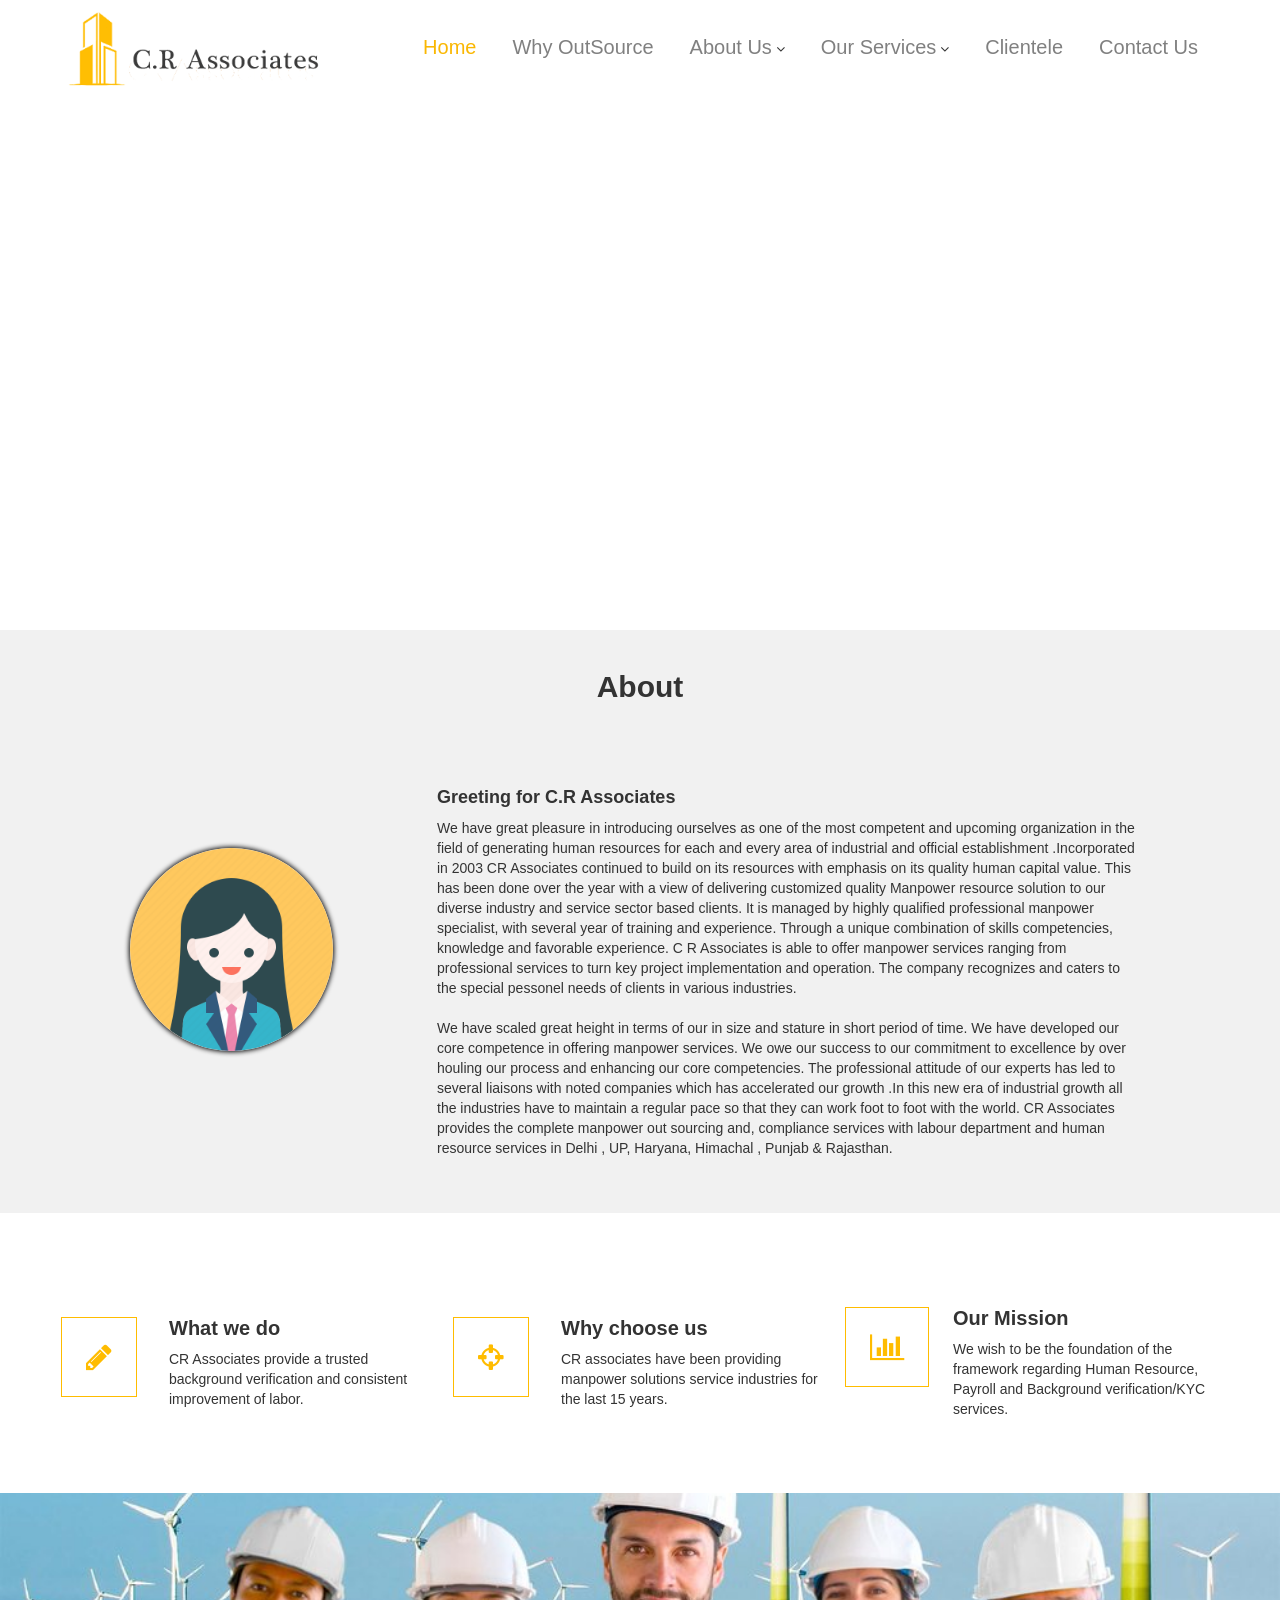
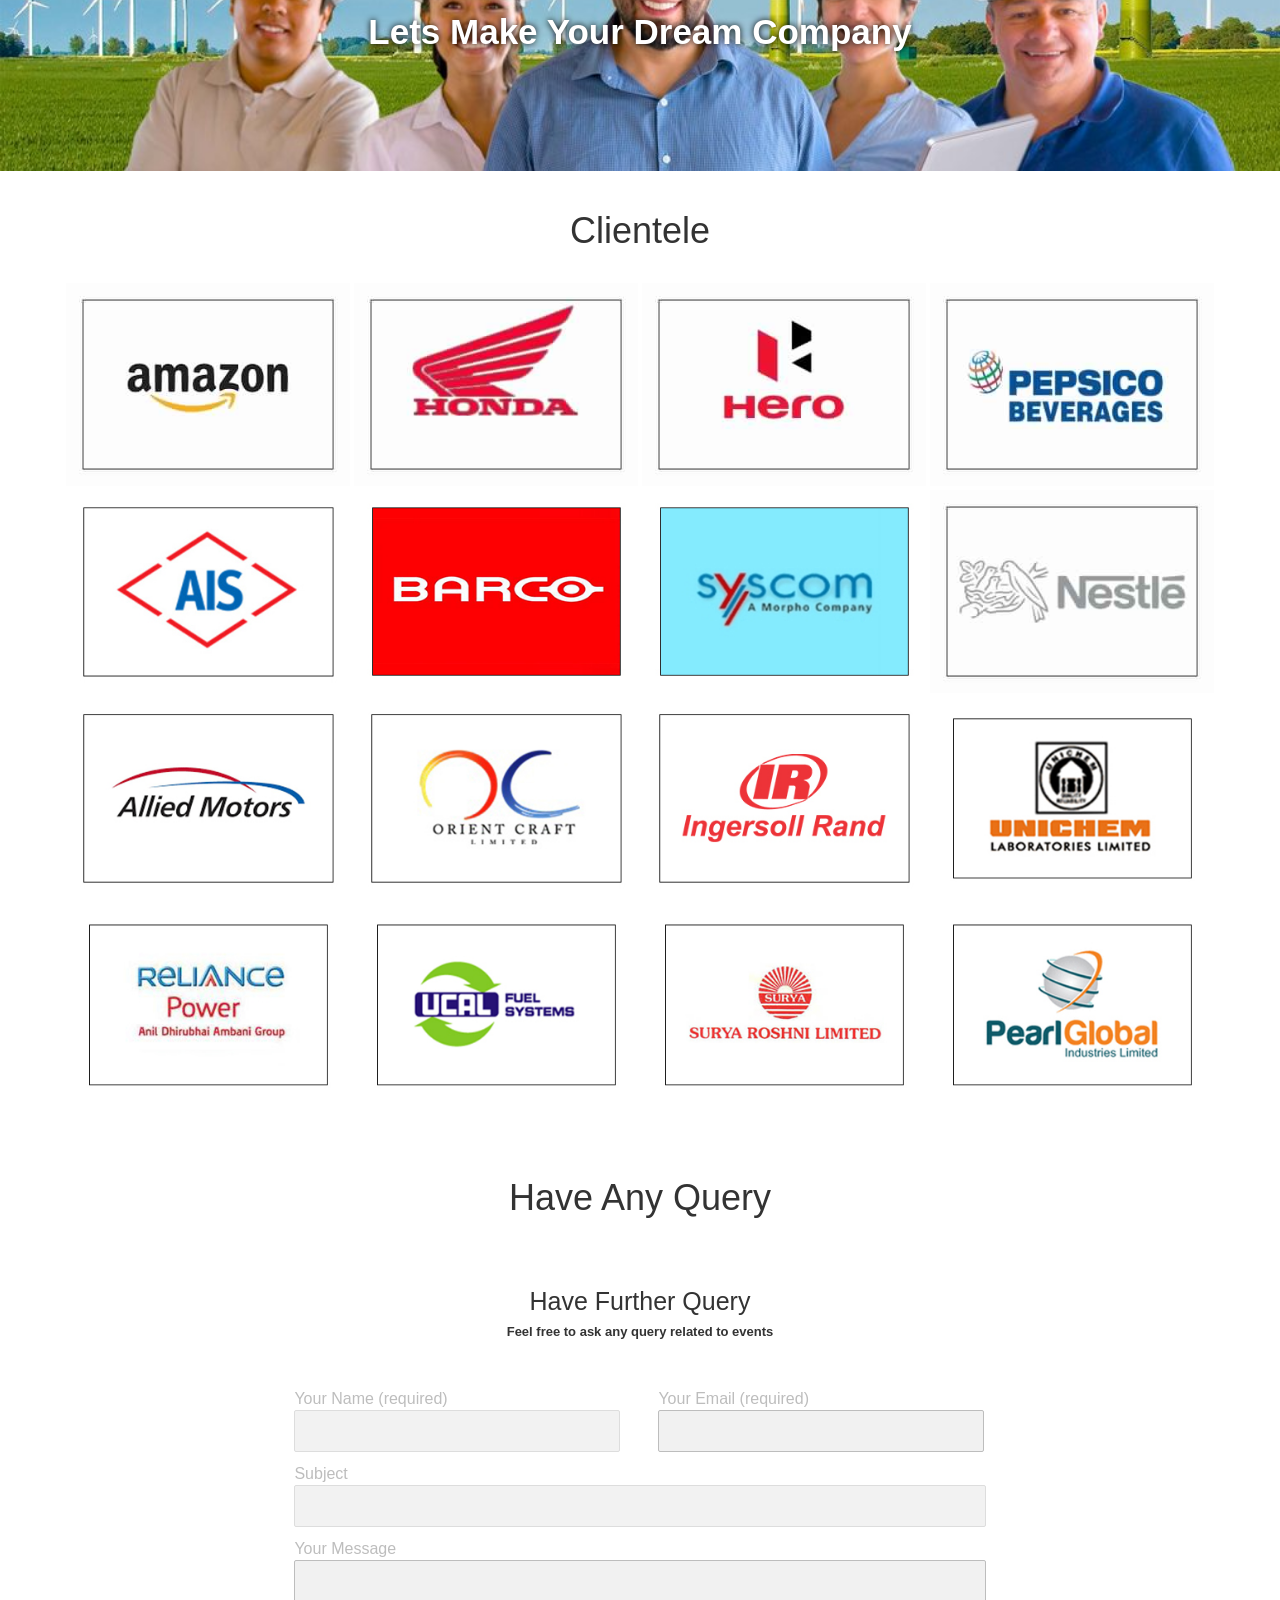
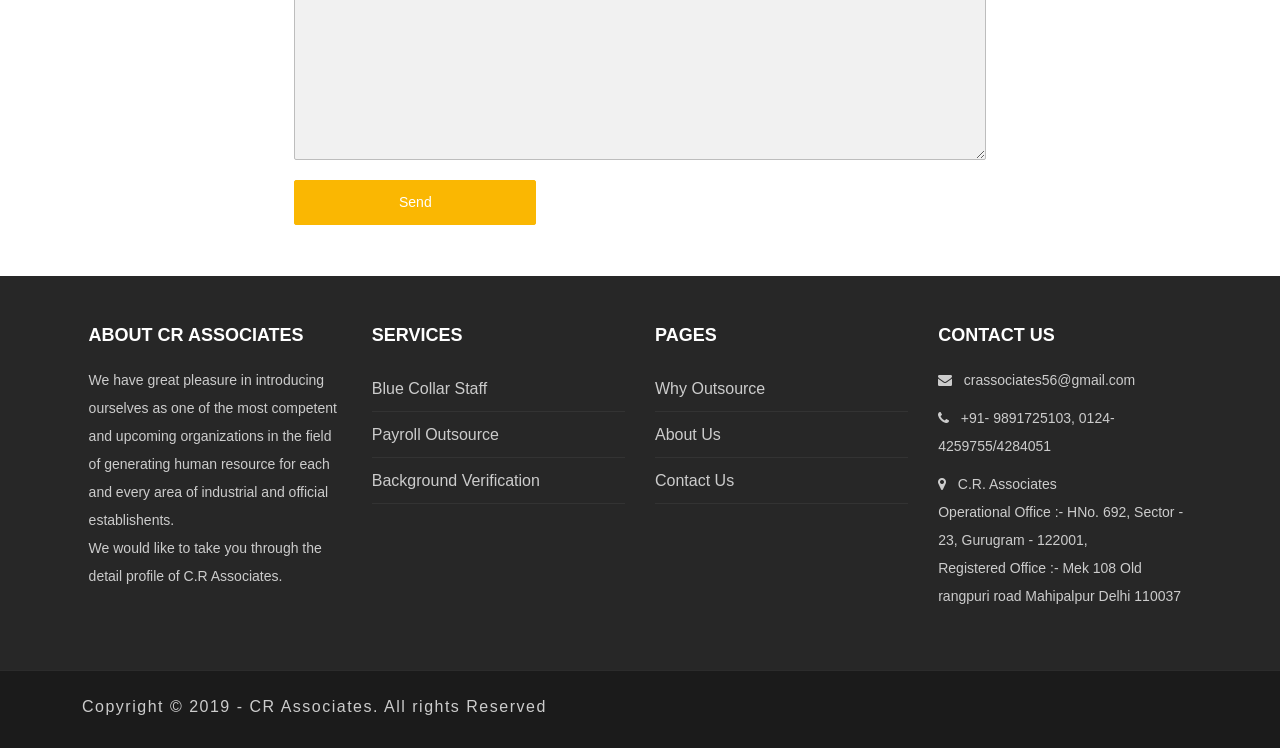
==== index.html @ 75801554 "crassociates complete" ====
<!DOCTYPE html>
<html>
<head>
  <title>CR Associates</title>
  <meta http-equiv="refresh" content="100">
  <meta name="description" content="Generating Human resources for each and every area of industrial and official establishments." />
  <meta name="keywords" content="Blue Collar Worker, Blue Collar Recruitment, Blue Collar Staff, Background Verification, Payroll Outsourcing, Background Check Companies, Payroll Outsourcing Services" />
  <meta name="author" content="Ritu Crassociates">
  <meta name="viewport" content="width=device-width, initial-scale=1">
  <link rel="icon" href="images/crassociates.png" type="image/png" sizes="120x120">
  <link href="https://unpkg.com/aos@2.3.1/dist/aos.css" rel="stylesheet">
  <link rel="stylesheet" type="text/css" href="css/aos.css">
  <link rel="stylesheet" type="text/css" href="css/animate.css">
  <link rel="stylesheet" href="https://maxcdn.bootstrapcdn.com/bootstrap/3.4.0/css/bootstrap.min.css">
  <script src="https://ajax.googleapis.com/ajax/libs/jquery/3.4.0/jquery.min.js"></script>
  <script src="https://maxcdn.bootstrapcdn.com/bootstrap/3.4.0/js/bootstrap.min.js"></script>
  <link rel="stylesheet" type="text/css" href="css/style.css">
  <link href="https://stackpath.bootstrapcdn.com/font-awesome/4.7.0/css/font-awesome.min.css" rel="stylesheet" integrity="sha384-wvfXpqpZZVQGK6TAh5PVlGOfQNHSoD2xbE+QkPxCAFlNEevoEH3Sl0sibVcOQVnN" crossorigin="anonymous">
  <link rel="stylesheet" type="text/css" href="css/carousel.less.css">
  <link rel="stylesheet" type="text/css" href="css/animate.min.css">
  <link rel="stylesheet" type="text/css" href="css/responsive.css">
  <style>
  	#loading {
			width: 100%;
			height: 100vh;
			background: #fff url(https://mir-s3-cdn-cf.behance.net/project_modules/disp/04de2e31234507.564a1d23645bf.gif)
			no-repeat center  ;
			 position: fixed;
			 z-index: 99999;
		}
  </style>
</head>
<body onload="myFunction()">
<div id="loading">
	
</div>
<div class="strip" id="strip">
<div #loading></div>
	<div class="mltr">
		<a href="index.html"><div class="construction-logo">
			<img src="images/crassociates_logo.png" style="width: 130%;">
		</div></a>
		<div id="bars"><i class="fa fa-bars" aria-hidden="true"></i></div>
		<nav class="navbar-menu">
			<ul>
				<li><a href="index.html" class="active">Home</a></li>
				<li><a href="howoutsource.html">Why OutSource</a></li>
				<!-- <li><a href="#">Why CR.Associate</a></li> -->
				<li id="visible2"><a href="about.html">About Us</a>  <i class="fa fa-angle-down" aria-hidden="true" id="angleDown"></i>
					<ul id="aboutdropdown">
						<li><a href="leadership.html">Leadership</a></li>
						<li><a href="mission-vission.html">Mission, Vision & Values</a></li>
					</ul>
				</li>
				<li id="visible"><a href="#">Our Services</a> <i class="fa fa-angle-down" aria-hidden="true" id="angleDown2"></i>
					<ul>
						<li><a href="blucaller.html">Blue Collar Staff</a></li>
						<li><a href="payroll.html">Payroll Outsource</a></li>
						<li><a href="backgroundvarification.html">Background Verification</a></li>
					</ul>
				</li>
				<!-- <li><a href="ourprojects.html">Our Project</a></li> -->
				<li><a href="clientele.html">Clientele</a></li>
				<li><a href="contactus.html">Contact Us</a></li>
			</ul>
		</nav>
	</div>
</div>
<!-- Image Slider -->
<div id="myCarousel" class="carousel slide" data-ride="carousel">
  <!-- Indicators -->
  <ol class="carousel-indicators">
    <li data-target="#myCarousel" data-slide-to="0" class="active"></li>
    <li data-target="#myCarousel" data-slide-to="1"></li>
    <li data-target="#myCarousel" data-slide-to="2"></li>
  </ol>

  <!-- Wrapper for slides -->
  <div class="carousel-inner">
	    <div class="item active">
	      <img src="images/img5.jpg" alt="Los Angeles" style="width: 100%;">
	    </div>
	    <div class="item">
	      <img src="images/img2.jpg" alt="Chicago" style="width: 100%;">
	    </div>
	    <div class="item">
	      <img src="images/img3.jpg" alt="Chicago" style="width: 100%;">
	    </div>
	  <!-- Left and right controls -->
	  <a class="left carousel-control" href="#myCarousel" data-slide="prev">
	    <span class="glyphicon glyphicon-chevron-left"></span>
	    <span class="sr-only">Previous</span>
	  </a>
	  <a class="right carousel-control" href="#myCarousel" data-slide="next">
	    <span class="glyphicon glyphicon-chevron-right"></span>
	    <span class="sr-only">Next</span>
	  </a>
	</div>
</div>
<!-- About Section -->
<div class="aboutSection">
	<div class="mltr">
		<div class="profile">
			<div class="about-heading">
				<h2 data-aos="zoom-in"><strong>About</strong></h2>
			</div>
			<div class="profile-box">
				<div class="profile-box-img" data-aos="zoom-in">
					<img src="images/ritu_crassociates2.png">
				</div>
				<div class="profile-box-body" data-aos="zoom-in">
			    <h4 class="profile-box-title"><strong>Greeting for C.R Associates</strong></h4>
			    <p class="profile-box-text">We have great pleasure in introducing ourselves as one of the most competent and upcoming organization in the field of generating human resources for  each and every area of industrial and official establishment .Incorporated in 2003 CR Associates continued to build on its resources with emphasis on its quality human capital value. This has been done over the year with a view of delivering customized quality Manpower resource solution to our diverse industry and service sector based clients. It is managed by highly qualified professional manpower specialist, with several year of training and experience. Through a unique combination of skills competencies, knowledge and favorable experience. C R Associates is able to offer manpower services ranging from professional services to turn key project implementation and operation. The company recognizes and caters  to the special pessonel needs of clients in  various industries.<br><br>
We have scaled great height in terms of our in size and stature in short period of time. We have developed our core competence in offering manpower services. We owe our success to our commitment to excellence by over houling our process and enhancing our core competencies. The professional attitude of our experts has led to several liaisons with noted companies which has accelerated our growth .In this new era of industrial growth all the industries have to maintain a regular pace so that they can work foot to foot with the world. CR Associates provides the  complete manpower out  sourcing and, compliance services with labour department and human resource services in Delhi , UP, Haryana, Himachal , Punjab & Rajasthan.
 </p>
			  </div>
			</div>
		</div>
		<div class="container-fluid">
			<div class="card col-sm-12 col-md-4 col-lg-4" style="width:400px" data-aos="zoom-in" id="card1">
			  <img class="card-img-top"><i class="fa fa-pencil" aria-hidden="true"></i>
			  <div class="card-body">
			    <h4 class="card-title">What we do</h4>
			    <p class="card-text">CR Associates provide a trusted background verification and consistent improvement of labor.</p>
			  </div>
			</div>

			<div class="card col-sm-12 col-md-4" style="width:400px" data-aos="zoom-in" id="card2">
			  <img class="card-img-top"><i class="fa fa-crosshairs" aria-hidden="true"></i>

			  <div class="card-body">
			    <h4 class="card-title">Why choose us</h4>
			    <p class="card-text">CR associates have been providing manpower solutions service industries for the last 15 years.</p>
			  </div>
			</div>

			<div class="card col-sm-12 col-md-4" style="width:400px" data-aos="zoom-in" id="card3">
			  <img class="card-img-top"><i class="fa fa-bar-chart" aria-hidden="true"></i> 
			  <div class="card-body">
			    <h4 class="card-title">Our Mission</h4>
			    <p class="card-text">We wish to be the foundation of the framework regarding Human Resource, Payroll and Background verification/KYC services.</p>
			  </div>
			</div>
		</div>
	</div>
</div>
<!-- Lets Start Make Your Dream -->
<div class="startDream" style="background-image: url(images/light-house.jpg); background-size: cover; background-repeat: no-repeat; background-position: center;">
	<div class="startDream-contend">
		<h2 data-aos="zoom-in"><strong>Lets Make Your Dream Company</strong></h2>
		<!-- <button class="btn btn-outline-primary">Start A Projects <i class="fa fa-angle-double-right" aria-hidden="true"></i></button> -->
	</div>
</div>
<!-- Our services -->
<!-- <div class="ourServices-container">
	<div class="mltr">
		<div class="Oservices-heading"><h2><strong>Our Services</strong></h2></div>
		<div class="services-container" id="services-container1">
			<div class="services general" data-aos="zoom-in">
				<div class="general-contend">
					<a hrel=""><h3><strong>General Contracting</strong></h3></a>
					<p>Lorem ipsum dolor sit amet, consectetur adipisicing elit, sed do eiusmod tempor incididunt ut labore et dolore magna aliqua</p>
				</div>
				<a href="#"><div class="general-icon"><i class="fa fa-file-o" aria-hidden="true"></i></div></a>
			</div>

			<div class="services general" data-aos="zoom-in">
				<div class="general-contend">
					<a hrel=""><h3><strong>Electrical Systems</strong></h3></a>
					<p>Lorem ipsum dolor sit amet, consectetur adipisicing elit, sed do eiusmod tempor incididunt ut labore et dolore magna aliqua</p>
				</div>
				<a href="#"><div class="general-icon"><i class="fa fa-bolt" aria-hidden="true"></i></div></a>
			</div>

			<div class="services general" data-aos="zoom-in">
				<div class="general-contend">
					<a hrel=""><h3><strong>Infrastructure Works</strong></h3></a>
					<p>Lorem ipsum dolor sit amet, consectetur adipisicing elit, sed do eiusmod tempor incididunt ut labore et dolore magna aliqua</p>
				</div>
				<a href="#"><div class="general-icon"><i class="fa fa-home" aria-hidden="true"></i></div></a>
			</div>
		</div>
		<div class="services-container" id="services-container2" data-aos="zoom-in">
			<img src="images/construction-workers.jpg" style="width: 100%;">
		</div>
		<div class="services-container" id="services-container3">
			<div class="services general" id="services-general2" data-aos="zoom-in">
				<div class="general-contend" id="leftside">
					<a hrel=""><h3><strong>Architectural Design</strong></h3></a>
					<p>Lorem ipsum dolor sit amet, consectetur adipisicing elit, sed do eiusmod tempor incididunt ut labore et dolore magna aliqua</p>
				</div>
				<a href="#"><div class="general-icon" id="leftside-icon"><i class="fa fa-building-o" aria-hidden="true"></i></div></a>
			</div>

			<div class="services general" id="services-general2" data-aos="zoom-in">
				<div class="general-contend" id="leftside" >
					<a hrel=""><h3><strong>Resconstruction Services</strong></h3></a>
					<p>Lorem ipsum dolor sit amet, consectetur adipisicing elit, sed do eiusmod tempor incididunt ut labore et dolore magna aliqua</p>
				</div>
				<a href="#"><div class="general-icon leftside" id="leftside-icon"><i class="fa fa-refresh" aria-hidden="true"></i></div></a>
			</div>

			<div class="services general" id="services-general2" data-aos="zoom-in">
				<div class="general-contend" id="leftside">
					<a hrel=""><h3><strong>Civil Works</strong></h3></a>
					<p>Lorem ipsum dolor sit amet, consectetur adipisicing elit, sed do eiusmod tempor incididunt ut labore et dolore magna aliqua</p>
				</div>
				<a href="#"><div class="general-icon" id="leftside-icon"><i class="fa fa-magic" aria-hidden="true"></i></div></a>
			</div>
		</div>
	</div>
</div> -->
<!-- Our Team Section Start -->
<!-- <div class="ourteamContainer">
	<div class="mltr">
		<div class="ourteamHeading">
			<h1 data-aos="zoom-in">Our Team</h1>
		</div>
		<div class="Profiles-area">
			<div class="card" data-aos="zoom-in">
				<div class="card-img-top">
					<img src="images/final-team-6.jpg">
				</div>
				<div class="card-body">
			    <h4 class="card-title">Rodney Strotton</h4>
			    <p class="card-text">CONSTRUCTOR</p>
			  </div>
			</div>

			<div class="card" data-aos="zoom-in">
				<div class="card-img-top">
					<img src="images/final-team-5.jpg">
				</div>
				<div class="card-body">
			    <h4 class="card-title">Rodney Strotton</h4>
			    <p class="card-text">CONSTRUCTOR</p>
			  </div>
			</div>

			<div class="card" data-aos="zoom-in">
				<div class="card-img-top">
					<img src="images/final-team-4.jpg">
				</div>
				<div class="card-body">
			    <h4 class="card-title">Rodney Strotton</h4>
			    <p class="card-text">CONSTRUCTOR</p>
			  </div>
			</div>

			<div class="card" data-aos="zoom-in">
				<div class="card-img-top">
					<img src="images/final-team-7.jpg">
				</div>
				<div class="card-body">
			    <h4 class="card-title">Rodney Strotton</h4>
			    <p class="card-text">CONSTRUCTOR</p>
			  </div>
			</div>
		</div>
	</div>
</div> -->
<!-- Our Team Section End -->
<!-- Our Projects Section Start-->
<div class="ourProjects">
	<div class="ourProjects-heading">
		<h1 data-aos="zoom-in">Clientele</h1>
	</div>
	<div class="gallery-area">
		<div class="projectGallery">
			<div class="gallery"data-aos="zoom-in">
				<div class="gallery-images">
					<img src="images/1.jpg" style="width: 100%;">
				</div>
				<div class="gallery-text">
					<!-- <h5>Skyfall Tower</h5> -->
				</div>
			</div>

			<div class="gallery"data-aos="zoom-in">
				<div class="gallery-images">
					<img src="images/2.jpg" style="width: 100%;">
				</div>
				<div class="gallery-text">
					<!-- <h5>Skyfall Tower</h5> -->
				</div>
			</div>

			<div class="gallery"data-aos="zoom-in">
				<div class="gallery-images">
					<img src="images/3.jpg" style="width: 100%;">
				</div>
				<div class="gallery-text">
					<!-- <h5>Skyfall Tower</h5> -->
				</div>
			</div>

			<div class="gallery"data-aos="zoom-in">
				<div class="gallery-images">
					<img src="images/4.jpg" style="width: 100%;">
				</div>
				<div class="gallery-text">
					<!-- <h5>Skyfall Tower</h5> -->
				</div>
			</div>
		</div>

		<div class="projectGallery">
			<div class="gallery" data-aos="zoom-in">
				<div class="gallery-images">
					<img src="images/5.jpg" style="width: 100%;">
				</div>
				<div class="gallery-text">
					<!-- <h5>Skyfall Tower</h5> -->
				</div>
			</div>

			<div class="gallery" data-aos="zoom-in">
				<div class="gallery-images">
					<img src="images/6.jpg" style="width: 100%;">
				</div>
				<div class="gallery-text">
					<!-- <h5>Skyfall Tower</h5> -->
				</div>
			</div>

			<div class="gallery" data-aos="zoom-in">
				<div class="gallery-images">
					<img src="images/7.jpg" style="width: 100%;">
				</div>
				<div class="gallery-text">
					<!-- <h5>Skyfall Tower</h5> -->
				</div>
			</div>

			<div class="gallery" data-aos="zoom-in">
				<div class="gallery-images">
					<img src="images/8.jpg" style="width: 100%;">
				</div>
				<div class="gallery-text">
					<!-- <h5>Skyfall Tower</h5> -->
				</div>
			</div>
		</div>
		<div class="projectGallery">
			<div class="gallery" data-aos="zoom-in">
				<div class="gallery-images">
					<img src="images/9.jpg" style="width: 100%;">
				</div>
				<div class="gallery-text">
					<!-- <h5>Skyfall Tower</h5> -->
				</div>
			</div>

			<div class="gallery" data-aos="zoom-in">
				<div class="gallery-images">
					<img src="images/10.jpg" style="width: 100%;">
				</div>
				<div class="gallery-text">
					<!-- <h5>Skyfall Tower</h5> -->
				</div>
			</div>

			<div class="gallery" data-aos="zoom-in">
				<div class="gallery-images">
					<img src="images/11.jpg" style="width: 100%;">
				</div>
				<div class="gallery-text">
					<!-- <h5>Skyfall Tower</h5> -->
				</div>
			</div>

			<div class="gallery" data-aos="zoom-in">
				<div class="gallery-images">
					<img src="images/12.jpg" style="width: 100%;">
				</div>
				<div class="gallery-text">
					<!-- <h5>Skyfall Tower</h5> -->
				</div>
			</div>
		</div>
		<div class="projectGallery">
			<div class="gallery" data-aos="zoom-in">
				<div class="gallery-images">
					<img src="images/13.jpg" style="width: 100%;">
				</div>
				<div class="gallery-text">
					<!-- <h5>Skyfall Tower</h5> -->
				</div>
			</div>

			<div class="gallery" data-aos="zoom-in">
				<div class="gallery-images">
					<img src="images/14.jpg" style="width: 100%;">
				</div>
				<div class="gallery-text">
					<!-- <h5>Skyfall Tower</h5> -->
				</div>
			</div>

			<div class="gallery" data-aos="zoom-in">
				<div class="gallery-images">
					<img src="images/15.jpg" style="width: 100%;">
				</div>
				<div class="gallery-text">
					<!-- <h5>Skyfall Tower</h5> -->
				</div>
			</div>

			<div class="gallery" data-aos="zoom-in">
				<div class="gallery-images">
					<img src="images/16.jpg" style="width: 100%;">
				</div>
				<div class="gallery-text">
					<!-- <h5>Skyfall Tower</h5> -->
				</div>
			</div>
		</div>
	</div>
</div>
<!-- have any query start-->
<div class="query">
	<div class="mltr">
		<div class="query-heading" data-aos="zoom-in">
			<h1>Have Any Query</h1>
		</div>
		
		<!-- <div class="box"> -->
			<!-- <div class="query-slide" data-aos="zoom-in">
				<div class="count"><h5>Why You Join</h5> <div class="open" onclick="ok(1)">+</div></div>
				
				<div class="drop">
					<p>Lorem ipsum dolor sit amet, consectetur adipisicing elit, sed do eiusmod tempor incididunt ut labore et dolore magna aliqua. Ut enim ad minim veniam, quis nostrud exercitation ullamco laboris nisi ut aliquip ex ea commodo consequat. Duis aute irure dolor in reprehenderit in voluptate velit esse cillum dolore eu fugiat nulla pariatur. Excepteur sint occaecat […]</p>
				</div>
			</div>
			<div class="query-slide" data-aos="zoom-in">
				<div class="count"><h5>Give back to community</h5> <div class="open" onclick="ok(2)">+</div></div>
				
				<div class="drop">
					<p>Lorem ipsum dolor sit amet, consectetur adipisicing elit, sed do eiusmod tempor incididunt ut labore et dolore magna aliqua. Ut enim ad minim veniam, quis nostrud exercitation ullamco laboris nisi ut aliquip ex ea commodo consequat. Duis aute irure dolor in reprehenderit in voluptate velit esse cillum dolore eu fugiat nulla pariatur. Excepteur sint occaecat […]</p>
				</div>
			</div>
			<div class="query-slide" data-aos="zoom-in">
				<div class="count"><h5>Meet professionals</h5> <div class="open" onclick="ok(3)">+</div></div>
				
				<div class="drop">
					<p>Lorem ipsum dolor sit amet, consectetur adipisicing elit, sed do eiusmod tempor incididunt ut labore et dolore magna aliqua. Ut enim ad minim veniam, quis nostrud exercitation ullamco laboris nisi ut aliquip ex ea commodo consequat. Duis aute irure dolor in reprehenderit in voluptate velit esse cillum dolore eu fugiat nulla pariatur. Excepteur sint occaecat […]</p>
				</div>
			</div>
		</div> -->
		<form class="validation" data-aos="zoom-in">
			<div class="input-query">
				   <h2>Have Further Query</h2>
				   <h6>Feel free to ask any query related to events </h6>
			</div>
			<div id="msg"></div>
			<div class="input" id="input1">
				<label>Your Name (required)</label>
				<input type="text" name="name" required="" id="name">
			</div>
			<div class="input" id="input2">
				<label>Your Email (required)</label>
				<input type="email" name="email" required="" id="email">
			</div>

			<div class="input">
				<label>Subject</label>
				<input type="text" name="subject" id="subject" id="subject">
			</div>

			<div class="input">
				<label>Your Message</label>
				<textarea name="message" id="message"></textarea>
			</div>
			<button class="btn-submit" type="submit" id="send" name="send">Send</button>
		</form>
	</div>
</div>
<!-- have any query end -->
<!-- footer  section start-->
<div class="footer">
	<div class="mltr">
		<div class="footer-container">
			<div class="col-lg-3" data-aos="zoom-in" id="col-1">
				<div class="footer-box">
					<h4>About CR Associates</h4>
					<p>We have great pleasure in introducing ourselves as one of the most competent and upcoming organizations in the field of generating human resource for each and every area of industrial and official establishents. <br> We would like to take you through the detail profile of C.R Associates.</p>
				</div>
				<div class="footer-box"></div>
			</div>
			<div class="col-lg-3" data-aos="zoom-in"  id="col-2">
				<div class="footer-box">
					<h4>Services</h4>
					<ul class="footer-list">
						<li><a href="blucaller.html">Blue Collar Staff</a></li>
						<li><a href="payroll.html">Payroll Outsource</a></li>
						<li><a href="backgroundvarification.html">Background Verification</a></li>
					</ul>
				</div>
				<div class="footer-box"></div>
			</div>
			<div class="col-lg-3" data-aos="zoom-in" id="col-3">
				<div class="footer-box">
					<h4>Pages</h4>
					<ul class="footer-list">
						<li><a href="howoutsource.html">Why Outsource</a></li>
						<li><a href="about.html">About Us</a></li>
						<li><a href="contactus.html">Contact Us</a></li>
					</ul>
				</div>
				<div class="footer-box"></div>
			</div>
			<div class="col-lg-3" data-aos="zoom-in" id="col-4">
				<div class="footer-box">
					<h4>Contact Us</h4>
					<p><i class="fa fa-envelope" aria-hidden="true"></i> &nbsp; crassociates56@gmail.com</p>
					<p><i class="fa fa-phone" aria-hidden="true"></i> &nbsp; +91- 9891725103, 0124-4259755/4284051</p>
					<p><i class="fa fa-map-marker" aria-hidden="true"></i> &nbsp; C.R. Associates <br> Operational Office :- HNo. 692, Sector - 23, Gurugram - 122001, <br> Registered Office :- Mek 108 Old rangpuri road Mahipalpur Delhi 110037</p>
				</div>
				<div class="footer-box"></div>
			</div>
		</div>
	</div>
</div>
<!-- footer section end -->
<!-- footer 2 section strar -->
<div  class="footer-bottom">
	<div class="mltr">
		<div class="footer-content">
			<div class="row" data-aos="zoom-in">
				<div class="col-lg-12">
					<p>Copyright &copy; 2019 - CR Associates. All rights Reserved </p>
				</div>
			</div>
		</div>
	</div>
</div>
<!-- footer 2 section end -->
<script src="js/javascript.js"></script>
<script src="https://code.jquery.com/jquery-3.4.1.js"></script>
<script src="https://unpkg.com/aos@2.3.1/dist/aos.js"></script>
<script src="js/jquery.min.js"></script>
<script src="js/aos.js"></script>
<script src="js/togglemenu.js"></script>
<script>
  AOS.init({
  	offset: -100,
  	duration: 1000,
  });
</script>

<script>
	$(document).ready(function() {
		$("#send").click(function(){
			event.preventDefault();
			if ($("#name").val() == "" || $("#email").val() == "" || $("#message").val() == "" || $("#subject").val() == "") { 

			} else {
				var ac  = "name=" + $("#name").val() + "&email=" + $("#email").val() + "&message=" + $("#message").val() + "&subject=" + $("#subject").val(); 
				// alert(ac);
				$.ajax({
					type: "post",
					url: "sendMail.php",
					dataType: "text",
					data: ac,
					beforeSend: function() {
						$("#msg").html("");
						$("#msg").html("Message Sending, Please wait !");
					},
					success: function(data){
						$("#msg").html(data);
						// alert();
					},
				});
			}
		});
	});
</script>
<script>
	var preloader = document.getElementById('loading');

	function myFunction(){
		preloader.style.display = 'none';
	}
</script>
</body>
</html>
---- css/style.css ----
body {
	margin: 0;
	padding: 0;
	font-family: sans-serif;
    box-sizing: border-box;
}
#loading {
    width: 100%;
    height: 100vh;
    background: #fff
    url(../preloader2.gif)
    no-repeat center  ;
    z-index: 99999;

}
.strip {
    z-index: 9;
    width: 100%;
    height: 100px;
    background: #fff;
   transition: all 0.5s ease 0s;
     -webkit-transition: all 0.5s ease 0s;
         -moz-transition: all 0.5s ease 0s;
            -ms-transition: all 0.5s ease 0s;
}
#bars {
    width: 45px;
    height: 45px;
    border: 1px solid;
    font-size: 20px;
    float: right;
    line-height: 45px;
    position: relative;
    top: 20px;
    /*right: 16px;*/
    text-align: center;
    border-radius: 5px;
    display: none;
}
.fix-nav {
  width: 100%;
  position: fixed !important;
  top: 0 !important;
  z-index: 1;
  animation: navigationFlipIn 0.5s;
  -webkit-animation: navigationFlipIn 0.5s;
  -moz-animation: navigationFlipIn 0.5s;
  -ms-animation: navigationFlipIn 0.5s;
  -o-animation: navigationFlipIn 0.5s;
  box-shadow: 0px -7px 12px 3px rgba(0,0,0,.5);
  -webkit-box-shadow: 0px -7px 12px 3px rgba(0,0,0,.5);
    -moz-box-shadow: 0px -7px 12px 3px rgba(0,0,0,.5);
      -ms-box-shadow: 0px -7px 12px 3px rgba(0,0,0,.5);
        -o-box-shadow: 0px -7px 12px 3px rgba(0,0,0,.5);
  width: 100%;
  left: 0;
  /*overflow: hidden;*/

}
@keyframes navigationFlipIn {
	from {
		top: -100px;
        -webkit-top: -100px;
        -moz-top: -100px;
        -ms-top: -100px;
        -o-top: -100px;
	}
	to {
		top: 0;
        -webkit-top: 0px;
        -moz-top: 0px;
        -ms-top: 0px;
        -o-top: 0px;
	}
}
.mltr {
    margin: 0 5%;
}
.construction-logo {
    float: left;
    height: 100px;
    line-height: 75px;
    cursor: pointer;
    width: 21%;
    position: relative;
}
.construction-logo img {
    position: absolute;
    top: -3px;
    left: -38px;
}
nav.navbar-menu {
    float: right;
    height: 100px;
}
ul {
    list-style: none;
    display: flex;
    line-height: 90px;
    margin: 0;
}
ul li {
    /* display: inline-block; */
    padding: 0 18px;
}
ul li a {
	text-decoration: none;
    -webkit-text-decoration: none;
    -moz-text-decoration: none;
    -o-text-decoration: none;
    -ms-text-decoration: none;
	color: gray;
	font-size: 18px;

}
ul li a:hover,
ul li a.active {
	text-decoration: none;
	color: #fab702;	
}

ul li ul {
    line-height: normal;
    display: block;
    margin: 0;
    padding: 0px;
    width: 250px;
    box-shadow: 0px 6px 4px 0px rgba(0,0,0,.1);
    -webkit-box-shadow: 0px 6px 4px 0px rgba(0,0,0,.1);
    -moz-box-shadow: 0px 6px 4px 0px rgba(0,0,0,.1);
    -ms-box-shadow: 0px 6px 4px 0px rgba(0,0,0,.1);
    -o-box-shadow: 0px 6px 4px 0px rgba(0,0,0,.1);
    position: absolute;
    top: 73px;
    background: #fff;
    visibility: hidden;
    transition: all .3s;
    -webkit-transition: all .3s;
    -moz-transition: all .3s;
    -ms-transition: all .3s;
    z-index: 9999;
    border: 1px solid #cccccc;
}
ul li#visible:hover ul {
	visibility: visible;
    z-index: 9999;
}
ul li#visible2:hover ul {
    visibility: visible;
    z-index: 9999;
}
ul li#visible2 {
    position: relative;
}
ul#aboutdropdown {
    left: -100px;
}
.fix-nav ul li#visible:hover ul {
    z-index: 9999;
}
.fix-nav ul li#visible2:hover ul {
    z-index: 9999;
}
ul li ul li {
    padding: 10px 0;
    border-bottom: 1px solid #cccccc;
}
ul li ul li a {
    padding: 0 0 0 15px;
}
button.btn.btn-primary {
    float: right;
    position: absolute;
    right: 89px;
    margin-top: 22px;
    background-color: #fab702;
    border-radius: 5px;
    border: 1px solid #fab702;
    transition: all .3s;
    -webkit-transition: all .3s;
    -moz-transition: all .3s;
    -ms-transition: all .3s;
    -o-transition: all .3s;
}
button.btn.btn-primary:hover {
	background-color: #337ab7; 
	border-color: #2e6da4;
}
/*Image Slider*/
.carousel-indicators {
	display: none;
}
/*About Section*/
.aboutSection {
    clear: both;
    height: 100%;
}
.aboutSection .mltr {
     margin: 0; 
}
.about-heading {
    text-align: center;
    padding: 20px 0px;
    font-weight: bold;
    font-size: 35px;
}
.profile {
    width: 100%;
    height: 100%;
    overflow: hidden;
    background: #f1f1f1;
}
.profile-box {
    width: 100%;
    height: 100%;
    overflow: hidden;
    padding: 0 95px;
}
.profile-box-img {
    width: 25%;
    float: left;
    padding: 35px;
    padding-top: 115px;
}
.profile-box-img img {
    width: 100%;
    border-radius: 110px;
    box-shadow: 0 0 5px 1px rgba(0,0,0.5);
    -webkit-box-shadow: 0 0 5px 1px rgba(0,0,0.5);
    -moz-box-shadow: 0 0 5px 1px rgba(0,0,0.5);
    -ms-box-shadow: 0 0 5px 1px rgba(0,0,0.5);
    -o-box-shadow: 0 0 5px 1px rgba(0,0,0.5);
}
.profile-box-body {
    width: 70%;
    float: right;
    margin: 15px;
    padding: 30px;
}
.container-fluid {
    margin: 0;
    padding: 5% 0;
    display: flex;
    justify-content: center;
    align-items: center;
}
.container-fluid .card {
    width: 290px !important;
    margin: 0 0px;
    position: relative;
    margin-left: 102px;
}
i.fa.fa-pencil, .fa.fa-bar-chart, .fa.fa-crosshairs {
    display: block;
    position: absolute;
    left: -93px;
    top: 30px;
    font-size: 30px;
    color: #ffbc00;
    border: 1px solid #ffbc00;
    padding: 24px;
}
h4.card-title {
    font-size: 20px;
    font-weight: 900;
}
#office_list ul, li {
    margin: 0;
    padding: 0;
}
#office_list ul {
    display: block;
    list-style: square;
}
#office_list ul li {
    line-height: 30px;
}
#office_list_row {
    width: 100%;
    padding: 0 100px;
    margin: 0;
    padding-bottom: 20px;
}
#office_fluid {
    margin: 0;
    padding: 0;
    background: #f9f5f5;
}
.office_list_container h2 {
    text-align: center;
    padding-bottom: 30px;
}

/*lets make your dream*/
.startDream-contend {
    width: 60%;
    margin: 0 auto;
    text-align: center;
    padding: 60px 0px;
}
.startDream-contend h2 {
    padding-top: 60px;
    padding-bottom: 60px;
    margin: 0;
    color: #fff;
    font-size: 35px;
    text-shadow: 0 0 3px;
    text-shadow: 0 0 6px rgba(0, 0, 0, 1);
}
button.btn.btn-outline-primary {
    background: none;
    border: 1px solid #fff;
    outline: none;
    color: #fff;
    font-size: 20px;
    border-radius: 10px;
    transition: all .3s;
}
button.btn.btn-outline-primary:hover {
	background: #ff00003b;
}
/*Our Services*/
.Oservices-heading {
	text-align: center;
	padding: 10px 0px 40px 0px;
}
#services-container1 {
    float: left;
    width: 30%;
}
#services-container3 {
    float: right;
    width: 30%;
}
.services-container {
	width: 18%;
	display: inline-block;
}
.general-contend {
    float: left;
    text-align: -webkit-right;
}
.general-contend p {
    font-size: 16px;
    color: #b5b5b5;
}
.services.general {
    width: 70%;
}
.general-icon {
    float: right;
    position: relative;
    right: -103px;
    top: -126px;
    font-size: 35px;
    color: #ffa700;
    border-radius: 62px;
    width: 60px;
    height: 60px;
    background: #e0e0e0;
}
.general-contend h3:hover {
	color: #fab702
}
div#leftside {
    text-align: -webkit-auto;
}
div#leftside {
    text-align: -webkit-auto;
    float: right;
}
div#leftside-icon {
    float: left;
    left: -103px;
}
i.fa.fa-file-o, .fa.fa-bolt, .fa.fa-home, .fa.fa-building-o, .fa.fa-refresh, .fa.fa-magic {
    position: absolute;
    font-size: 30px;
    left: 18px;
    top: 13px;
    color: #fab702;
}
.general-contend a {
    color: #000;
    cursor: pointer;
}
.general-contend a:hover {
	text-decoration: none;
}
#services-general2 {
    position: relative;
    left: 104px;
}
div#services-container2 {
    width: 33%;
    margin-left: 30px;
}
.leftside {
    float: left;
    left: -103px;
    top: -155px;
}
.carousel {
    height: 530px;
    overflow: hidden;
}
.carousel-control {
	bottom: 31%;
}

/*Our Team Section*/
.ourteamContainer {
    width: 100%;
    height: 100%;
    clear: both;
    background-color: #f9f9f9;
}
.ourteamContainer .mltr {
        margin: 0 5%;
}
.ourteamHeading {
    text-align: center;
    padding: 20px 0;
}
.Profiles-area {
    width: 100%;
    height: 100%;
    display: flex;
    -webkit-display: flex;
    -moz-display: flex;
    -ms-display: flex;
    -o-display: flex;
}
.card {
    margin: 15px;
}

/*Our Projects Section */
.ourProjects {
    width: 100%;
    height: 100%;
    clear: both;
    padding-bottom: 30px;
}
.ourProjects-heading {
    text-align: center;
    padding: 20px 0;
}
.gallery-area {
    width: 100%;
    height: 100%;
}
.projectGallery {
    /*width: 100%;*/
    height: 100%;
    display: flex;
    -webkit-display: flex;
    -moz-display: flex;
    -ms-display: flex;
    -o-display: flex;
    margin: 0 5%;
}
.gallery {
    position: relative;
    overflow: hidden;
    width: 25%;
    /* height: 250px; */
    /* border: 1px solid; */
    margin: 2px;
    transition: all 0.5s;
    -webkit-transition: all 0.5s;
    -moz-transition: all 0.5s;
    -ms-transition: all 0.5s;
    -o-transition: all 0.5s;

}
.gallery-text {
    position: absolute;
    bottom: 2px;
    color: #fff;
    left: 10px;
}
.gallery-text h5 {
    font-size: 16px;
    font-weight: 600;
}
.gallery-text {
    position: absolute;
    top: 0;
    color: #000;
     left: 0px; 
    /*box-shadow: 0 -9px 132px -76px #000000 inset;*/
    width: 100%;
    height: 100%;
    padding-top: 73%;
    padding-left: 7px;
    opacity: 0.85;
}
.gallery-images img {
    width: 100%;
    transition: all 0.5s;
    -webkit-transition: all 0.5s;
    -moz-transition: all 0.5s;
    -ms-transition: all 0.5s;
    -o-transition: all 0.5s;
}
.gallery:hover .gallery-images img {
    transform: scale(1.3);
    -webkit-transform: scale(1.3);
    -moz-transform: scale(1.3);
    -ms-transform: scale(1.3);
    -o-transform: scale(1.3);
}
.gallery:hover .gallery-text {
    box-shadow: 0 -9px 132px -76px #000000 inset;
    -webkit-box-shadow: 0 -9px 132px -76px #000000 inset;
    -moz-box-shadow: 0 -9px 132px -76px #000000 inset;
    -ms-box-shadow: 0 -9px 132px -76px #000000 inset;
    -o-box-shadow: 0 -9px 132px -76px #000000 inset;
}

/*Have Any query */

.query {
    width: 100%;
    height: 100%;
    clear: both;
    overflow: hidden;
    padding-bottom: 4%;
}
.query-heading {
    width: 100%;
    text-align: center;
    padding: 20px 0;
}
/*validation*/

.validation {
    width: 60%;
    /* float: right; */
    height: 100%;
    position: relative;
    top: 0;
    left: 0;
    margin: 0 auto;
}
.input-query h2 {
    font-size: 25px;
}
.input-query h6 {
	font-size: 13px;
	font-weight: bold;
}
.input {
    position: relative;
    width: 100%;
    height: 75px;
    top: 20px;
}
.input-query {
    margin: 0 auto;
    width: 100%;
    padding: 20px;
    text-align: center;
}
#input1, #input2 {
    width: 47.1%;
    display: inline-block;
}
#input1 {
    margin-right: 5%;
}
#input2 {
    margin-left: : 5%;
}
.input label {
    position: absolute;
    width: 100%;
    top: -22px;
    font-size: 16px;
    font-weight: 100;
    color: #bdbdbd;
}
.input input[type="text"] {
    width: 100%;
    padding: 10px;
    background: #f2f2f2;
    outline: none;
    border: 1px solid #dddddd;
    border-radius: 2px;
}
.input input[type="email"] {
    width: 100%;
    padding: 10px;
    background: #f1f1f1;
    outline: none;
    border: 1px solid #bdbdbd;
    border-radius: 2px;
}
#subject {
    width: 100%;
}
.input textarea {
    width: 100%;
    height: 200px;
    padding: 10px;
    background: #f1f1f1;
    outline: none;
    border: 1px solid #bdbdbd;
    border-radius: 2px;
}
button.btn-submit {
    width: 35%;
    height: 45px;
    background: #fab702;
    margin-top: 165px;
    border: 1px solid #fab702;
    outline: none;
    border-radius: 2px;
    color: #fff;
    text-align: center;
}
#msg { color: #0ad70a; font-size: 27px; margin: 0 auto; text-align: center; padding: 27px; font-weight: 100; margin-bottom: 20px; }

/*query*/
.box {
    width: 100%;
    /*min-height: 300px;*/
    float: left;
    /*background: lightgray;*/

}
.query-slide {
    width: 100%;
    height: 75px;
}
.count {
    width: 80%;
    float: left;
    height: 60px;
    background: #f2f2f2;
    text-align: center;
    border: 1px solid #dddddd;
    font-size: 20pt;
    line-height: 40px;
}
.count {
    width: 100%;
    float: left;
    background: transparent;
    border: transparent;
    font-size: 18px;
    position: relative;
    padding: 15px;
    border: 1px solid #dddddddd;
}
.count h5 {
    text-align: left;
    font-size: 20px;
    margin: 0;
    margin-top: 3px;
}
.open {
    width: 20%;
    color: #dddddd;
    float: right;
    position: absolute;
    right: 0px;
    top: 0;
    font-size: 25px;
    font-weight: 100;
    height: 60px;
    padding: 9px;
    cursor: pointer;
}
.drop {
    width: 100%;
    height: 0px;
    background: #efefef;
    float: left;
    overflow: hidden;
    transition: all 1s;
    margin-top: 15px;
    margin-bottom: 15px;
    line-height: 1.7;
    /*border: 1px solid #dddddddd;*/
}
.drop p {
    padding: 15px;
}
/*footer section style*/
.footer {
    background: #272727;
    -webkit-background: #272727;
    -moz-background: #272727;
    -ms-background: #272727;
    -o-background: #272727;
    width: 100%;
    height: 100%;
    overflow: hidden;
    clear: both;
    padding: 50px;
}
.footer .mltr {
    margin: 0 2%;
}
.footer-box {
    color: #ccc;
}
.footer-box p {
    line-height: 2;
}
.footer-box h4 {
    font-size: 18px;
    font-weight: 600;
    text-transform: uppercase;
    margin: 0px 0px 20px 0;
    color: #fff;
}
.footer-list {
    padding: 0;
    margin: 0;
    list-style: none;
    line-height: none;
    display: block;
}
.footer-list li {
    padding: 0;
    margin: 0;
    list-style: none;
    line-height: normal;
    border-bottom: 1px solid #333333;
}
.footer-list li a {
    color: #000;
    font-size: medium;
    font-weight: 100;
    line-height: 45px;
    color: #ccc;
    display: block;

}
/*footer-bottom section*/
.footer-bottom {
    background: #1b1b1b;
    padding: 20px;
    color: #ccc;
    border-top: 1px solid #2c2c2c;
    width: 100%;
    font-weight: normal;
}
.footer-bottom .mltr {
    margin: 0 5%;
}
.col-lg-12 p {
    padding-top: 5px;
    font-size: 16px;
    font-weight: 100;
    letter-spacing: 1.5px;
    color: #ccc;
}

/*Blue Collar Page */
#source-box {
    padding: 30px 100px;
    background: #dedcdc;
}
.otherServices{
    width: 100%;
    height: 180px;
    background: #e4e3e3;
    padding: 0 100px;
}
.otherServices h1 {
    line-height: 180px;
    padding-left: 20px;
}
.bluecollar-content, .Payroll-content {
    padding: 0 150px;
    margin-bottom: 40px;
}
.bluecollar-content p {
    font-size: 18px;
    line-height: 1.5;
    margin: 0 200px 0 0px;
    text-align: justify;
}
.OutSource {
    width: 100%;
    height: 180px;
    background: #e4e3e3;
    padding: 0 100px;
    position: relative;
}
.OutSource h1 {
    line-height: 180px;
}
.Payroll-content p {
        font-size: 18px;
    line-height: 1.5;
    margin: 0 200px 0 0px;
    text-align: justify;
}
.nav-right {
    position: absolute;
    top: 0px;
    right: 90px;
    line-height: 180px;
}
.nav-right p {
    font-size: 19px;
    color: #b3b0b0;
    padding-right: 10px;
}
.nav-right p a {
    color: #000;
    font-size: 24px;
    text-decoration: none;
}
.blucaller {
    position: relative;
}
#outsource h1 {
    margin-left: 40px;
}

/*Leadership section*/
.leaderImage {
    width: 100%;
    padding: 50px 0px;
}
#leaderImg img {
    width: 100%;
}
#leader-container {
    width: 100%;
    background: #f7d28f;
    margin: 0;
}
#leader-container  .row {
    padding: 0 90px;
}
.col-md-6 {
    width: 25%;
}
#leaderinfo {
    width: 75%;
}
#leaderinfo .Payroll-content {
    padding: 100px 0;
    margin: 0;
}

/*Vision and Mission */

#mission-content, #vision-content {
    text-align: center;
    color: #000;
}
#mission-content p, #vision-content p {
    color: #000;
}
#mission-vision-container {
    padding: 50px 0;
}
#leaderinfo p {
    font-size: 20px;
}
#p1 {
    text-align: center;
}
---- css/carousel.less.css ----
// CAROUSEL
// --------

.carousel {
  position: relative;
  margin-bottom: @baseLineHeight;
  line-height: 1;
}

.carousel-inner {
  overflow: hidden;
  width: 100%;
  position: relative;
}

.carousel {

  .item {
    display: none;
    position: relative;
    .transition(.6s ease-in-out left);
  }

  // Account for jankitude on images
  .item > img {
    display: block;
    line-height: 1;
  }

  .active,
  .next,
  .prev { display: block; }

  .active {
    left: 0;
  }

  .next,
  .prev {
    position: absolute;
    top: 0;
    width: 100%;
  }

  .next {
    left: 100%;
  }
  .prev {
    left: -100%;
  }
  .next.left,
  .prev.right {
    left: 0;
  }

  .active.left {
    left: -100%;
  }
  .active.right {
    left: 100%;
  }

}

// Left/right controls for nav
// ---------------------------

.carousel-control {
  position: absolute;
  top: 40%;
  left: 15px;
  width: 40px;
  height: 40px;
  margin-top: -20px;
  font-size: 60px;
  font-weight: 100;
  line-height: 30px;
  color: @white;
  text-align: center;
  background: @grayDarker;
  border: 3px solid @white;
  .border-radius(23px);
  .opacity(50);

  // we can't have this transition here
  // because webkit cancels the carousel
  // animation if you trip this while
  // in the middle of another animation
  // ;_;
  // .transition(opacity .2s linear);

  // Reposition the right one
  &.right {
    left: auto;
    right: 15px;
  }

  // Hover state
  &:hover {
    color: @white;
    text-decoration: none;
    .opacity(90);
  }
}

// Caption for text below images
// -----------------------------

.carousel-caption {
  position: absolute;
  left: 0;
  right: 0;
  bottom: 0;
  padding: 10px 15px 5px;
  background: @grayDark;
  background: rgba(0,0,0,.75);
}
.carousel-caption h4,
.carousel-caption p {
  color: @white;
}
---- css/responsive.css ----
@media only screen and (max-width: 320px) {

/*LeaderShip Section Responsive*/
	#leader-container .row {
		padding: 0 4px;
	}
	.col-md-6 {
		width: 100%;
	}
	#leaderinfo {
		width: 100%;
	}
	#leaderinfo .Payroll-content {
	    padding: 20px 0;
	}
	.leaderImage {
	    padding: 30px 0px;
        padding-bottom: 0px;
	}
	#leader-p {
		font-size: 16px !important;
	}

/*LeaderShip Section Responsive end*/
/*Vision-Mission Section Responsive */
	#mission-vision-container {
	    padding: 10px 17px;
	}
	p.paragrap, #p1 {
	   text-align: justify !important;
	}
/*Vision-Mission Section Responsive end*/
	nav.navbar-menu {
		display: block;
		z-index: 1;
		width: 100%;
		height: 230px;
		margin-top: 27px;
		overflow-y: scroll;
	}
	nav.navbar-menu ul {
		display: block;
		line-height: 2;
		padding: 0px;
		background: #fff;
		float: left;
		width: 100%;
	}
	nav.navbar-menu ul li {
		border-top: 1px solid lightgray;
	}
	#bars {
		display: block;
		top: 13px;
	}
	.strip {
		height: 70px;
		overflow: hidden;
		transition: all 0.5s;
		-webkit-transition: all 0.5s;
		-moz-transition: all 0.5s;
		-ms-transition: all 0.5s;
	}
	ul#aboutdropdown {
		left: 0;
	}
	li#visible2 {
		height: 36px;
		overflow: hidden;
		transition: all .3s;
	}
	li#visible2.active {
		height: 110px;
	}
	li#visible2 ul {
		height: 0px;

	}
	li#visible.active {
		height: 148px;
	}
	li#visible {
	    height: 36px;
	    position: relative;
	    overflow: hidden;
	    transition: all 0.5s;
		-webkit-transition: all 0.5s;
		-moz-transition: all 0.5s;
		-ms-transition: all 0.5s;
	}
	ul li ul {
	    position: relative;
	    top: 0; 
	    left: 0;
	    display: block;
	    border: none;
	    visibility: visible;
	    box-shadow: none;
	     border-bottom: 1px solid #dedede; 
	}
	ul li ul li {
    	padding: 0px 0;
    	border: none;
	}
	ul li ul li a {
		/*font-size: 16px;*/
		/*color: lightgray;*/
		margin-left: 20px;
	}
	/*.fix-nav {
		width: 100%;
		height: 70px;
	}*/
	#strip.active {
		height: 305px;
		overflow: hidden;
	}
	.construction-logo {
		height: 0px;
		width: 50%;
	}
	.construction-logo img {
		top: -2px;
		left: -36px;
		width: 161% !important;
	}
/*image slider */
	.carousel {
		height: 182px;
	}
	.carousel-control{
		bottom: 1px;
	}
/*Why outsource section start*/
#source-box {
    padding: 30px 17px;
}
#source-box h2{
    font-size: 27px;
}

/*Why outsource section end*/

/*About section*/
	.profile-box {
		padding: 0 20px;
	}
	.profile-box-img {
		width: 100%;
		padding: 10px;
	}
	.profile-box-img img {
		border-radius: 140px;
	}
	.profile-box-body {
		width: 100%;
		margin: 0;
		padding: 10px;
	}
	p.profile-box-text {
		text-align: justify;
	}
	.container-fluid {
		display: block;
		padding: 5% 10px;
	}
	.container-fluid .card {
		width: 68% !important;
	}
/*office serving list start*/
	#office_list_row {
		padding: 0 20px;
	}
	.office_list_container h2 {
		font-size: 20px;
		padding-bottom: 10px;
	}
/*office serving list end*/
/*start derams*/
	.startDream-contend {
		width: 100%;
		padding: 0;
	}
	.startDream-contend h2 {
		font-size: 20px;
		padding: 30px 0;
	}
/*Clientele section*/
	.ourProjects {
		padding-bottom: 0;
	}
	.projectGallery {
		display: block;
	}
	.gallery {
		width: 100%;
		margin: 0;
	}
/*Have any query*/
	.query-heading h1 {
		margin: 0;
	}
	.input-query h2 {
		margin: 0;
	}
	.validation {
		width: 100%;
	}
	#input1, #input2 {
		width: 100%;
	}
	#msg {
		font-size: 20px;
		padding: 0;
	}
/*Footer section*/
	.footer {
		padding: 0;
	}
	.footer-box {
		margin-top: 25px;
	}
	.footer-bottom {
		padding: 5px;
	}
	.col-lg-12 p {
		text-align: center;
		font-size: 14px;
	}
/*background investigation*/
	.OutSource, .otherServices {
		padding: 0 20px;
		height: 200px;
	}
	.otherServices h1 {
		font-size: 38px;
		margin: 0;
		padding: 0;
	}
	.OutSource h1 {
		font-size: 24px;
		line-height: 180px;
		margin: 0 !important;
	}
	.nav-right {
		right: 33px;
		line-height: 240px;
		top: 10px;
	}
	.nav-right p {
    	font-size: 14px;
    	color: #6d6d6d;
	}
	.nav-right p a {
		font-size: 19px;
	}
	.bluecollar-content, .Payroll-content {
   	 padding: 0 20px;
   	 margin-bottom: 10px;
	}
	.Payroll-content p,
	.bluecollar-content p {
		font-size: 16px;
		margin: 0 0px 0 0px;
	}
	#outsource h1 {
		font-size: 35px;
	}
/*background investigation end*/
}
/*Responsive 360 screen*/
@media only screen and (min-width: 321px) and (max-width: 360px) {
/*LeaderShip Section Responsive*/
	#leader-container .row {
		padding: 0 4px;
	}
	.col-md-6 {
		width: 100%;
	}
	#leaderinfo {
		width: 100%;
	}
	#leaderinfo .Payroll-content {
	    padding: 20px 0;
	}
	.leaderImage {
	    padding: 30px 0px;
        padding-bottom: 0px;
	}

/*LeaderShip Section Responsive end*/
/*Vision-Mission Section Responsive */
	#mission-vision-container {
	    padding: 10px 22px;
	}
	p.paragrap, #p1 {
	   text-align: justify !important;
	}
/*Vision-Mission Section Responsive end*/
	nav.navbar-menu {
		display: block;
		z-index: 1;
		width: 100%;
		height: 230px;
		margin-top: 27px;
		overflow-y: scroll;
	}
	nav.navbar-menu ul {
		display: block;
		line-height: 2;
		padding: 0px;
		background: #fff;
		float: left;
		width: 100%;
	}
	nav.navbar-menu ul li {
		border-top: 1px solid lightgray;
	}
	#bars {
		display: block;
		top: 13px;
	}
	.strip {
		height: 70px;
		overflow: hidden;
		transition: all 0.5s;
		-webkit-transition: all 0.5s;
		-moz-transition: all 0.5s;
		-ms-transition: all 0.5s;
	}
	ul#aboutdropdown {
		left: 0;
	}
	li#visible2 {
		height: 36px;
		overflow: hidden;
		transition: all .3s;
	}
	li#visible2.active {
		height: 110px;
	}
	li#visible2 ul {
		height: 0px;

	}
	li#visible.active {
		height: 148px;
	}
	li#visible {
	    height: 36px;
	    position: relative;
	    overflow: hidden;
	    transition: all 0.5s;
		-webkit-transition: all 0.5s;
		-moz-transition: all 0.5s;
		-ms-transition: all 0.5s;
	}
	ul li ul {
	    position: relative;
	    top: 0; 
	    left: 0;
	    display: block;
	    border: none;
	    visibility: visible;
	    box-shadow: none;
	     border-bottom: 1px solid #dedede; 
	}
	ul li ul li {
    	padding: 0px 0;
    	border: none;
	}
	/*.fix-nav {
		width: 100%;
		height: 70px;
	}*/
	#strip.active {
		height: 305px;
		overflow: hidden;
	}
	.construction-logo {
		height: 0px;
		width: 50%;
	}
	.construction-logo img {
		top: -6px;
		left: -40px;
		width: 161% !important;
	}
/*image slider */
	.carousel {
		height: 182px;
	}
	.carousel-control{
		bottom: 1px;
	}

/*Why outsource section start*/
#source-box {
    padding: 30px 17px;
}
#source-box h2{
    font-size: 30px;
}

/*Why outsource section end*/

/*About section*/
	.profile-box {
		padding: 0 20px;
	}
	.profile-box-img {
		width: 80%;
		padding: 10px;
		margin: 0 30px;	
	}
	.profile-box-img img {
		border-radius: 180px;
	}
	.profile-box-body {
		width: 100%;
		margin: 0;
		padding: 10px;
	}
	p.profile-box-text {
		text-align: justify;
	}
	.container-fluid {
		display: block;
		padding: 5% 10px;
	}
	.container-fluid .card {
		width: 68% !important;
	}
/*office serving list start*/
	#office_list_row {
		padding: 0 20px;
	}
	.office_list_container h2 {
		font-size: 20px;
		padding-bottom: 10px;
	}
/*office serving list end*/
/*start derams*/
	.startDream-contend {
		width: 100%;
		padding: 0;
	}
	.startDream-contend h2 {
		font-size: 20px;
		padding: 30px 0;
	}
/*Clientele section*/
	.ourProjects {
		padding-bottom: 0;
	}
	.projectGallery {
		display: block;
	}
	.gallery {
		width: 100%;
		margin: 0;
	}
/*Have any query*/
	.query-heading h1 {
		margin: 0;
	}
	.input-query h2 {
		margin: 0;
	}
	.validation {
		width: 100%;
	}
	#input1, #input2 {
		width: 100%;
	}
	#msg {
		font-size: 22px;
		padding: 0;
	}
/*Footer section*/
	.footer {
		padding: 0;
	}
	.footer-box {
		margin-top: 25px;
	}
	.footer-bottom {
		padding: 5px;
	}
	.col-lg-12 p {
		text-align: center;
		font-size: 14px;
	}

/*background investigation*/
	#msg {
		font-size: 22px;
		padding: 0;
	}
	.OutSource, .otherServices {
		padding: 0 20px;
		height: 200px;
	}
	.otherServices h1 {
		font-size: 43px;
		margin: 0;
		padding: 0;
	}
	.OutSource h1 {
		font-size: 27.5px;
		line-height: 180px;
		margin: 0;
	}
	.nav-right {
		right: 33px;
		line-height: 240px;
		top: 10px;
	}
	.nav-right p {
    	font-size: 14px;
    	color: #6d6d6d;
	}
	.nav-right p a {
		font-size: 19px;
	}
	.bluecollar-content, .Payroll-content {
   	 padding: 0 20px;
   	 margin-bottom: 10px;
	}
	.Payroll-content p,
	.bluecollar-content p {
		font-size: 16px;
		margin: 0 0px 0 0px;
	}
	#outsource h1 {
		font-size: 40px;
		margin: 0;
   		padding: 0;
	}
/*background investigation end*/
}

/*screen size 361-380*/

@media only screen and (min-width: 361px) and (max-width: 380px) {
/*LeaderShip Section Responsive*/
	#leader-container .row {
		padding: 0 4px;
	}
	.col-md-6 {
		width: 100%;
	}
	#leaderinfo {
		width: 100%;
	}
	#leaderinfo .Payroll-content {
	    padding: 20px 0;
	}
	.leaderImage {
	    padding: 30px 0px;
        padding-bottom: 0px;
	}
	#leader-container {
		padding: 0 20px;
	}

/*LeaderShip Section Responsive end*/
/*Vision-Mission Section Responsive */
	#mission-vision-container {
	    padding: 10px 22px;
	}
	p.paragrap, #p1 {
	   text-align: justify !important;
	}
/*Vision-Mission Section Responsive end*/
	nav.navbar-menu {
		display: block;
		z-index: 1;
		width: 100%;
		height: 230px;
		margin-top: 27px;
		overflow-y: scroll;
	}
	nav.navbar-menu ul {
		display: block;
		line-height: 2;
		padding: 0px;
		background: #fff;
		float: left;
		width: 100%;
	}
	nav.navbar-menu ul li {
		border-top: 1px solid lightgray;
	}
	#bars {
		display: block;
		top: 13px;
	}
	.strip {
		height: 70px;
		overflow: hidden;
		transition: all 0.5s;
		-webkit-transition: all 0.5s;
		-moz-transition: all 0.5s;
		-ms-transition: all 0.5s;
	}
	ul#aboutdropdown {
		left: 0;
	}
	li#visible2 {
		height: 36px;
		overflow: hidden;
		transition: all .3s;
	}
	li#visible2.active {
		height: 110px;
	}
	li#visible2 ul {
		height: 0px;

	}
	li#visible.active {
		height: 148px;
	}
	li#visible {
	    height: 36px;
	    position: relative;
	    overflow: hidden;
	    transition: all 0.5s;
		-webkit-transition: all 0.5s;
		-moz-transition: all 0.5s;
		-ms-transition: all 0.5s;
	}
	ul li ul {
	    position: relative;
	    top: 0; 
	    left: 0;
	    display: block;
	    border: none;
	    visibility: visible;
	    box-shadow: none;
	     border-bottom: 1px solid #dedede; 
	}
	ul li ul li {
    	padding: 0px 0;
    	border: none;
	}
	#strip.active {
		height: 305px;
	}
	.construction-logo {
		height: 0px;
		width: 50%;
	}
	.construction-logo img {
		top: -8px;
		left: -43px;
		width: 161% !important;
	}
/*image slider */
	.carousel {
		height: 182px;
	}
	.carousel-control{
		bottom: 1px;
	}

/*Why outsource section start*/
#source-box {
    padding: 30px 17px;
}
#source-box h2{
    font-size: 32px;
}

/*Why outsource section end*/

/*About section*/
	.profile-box {
		padding: 0 20px;
	}
	.profile-box-img {
		width: 100%;
		padding: 10px;
	}
	.profile-box-img img {
		border-radius: 140px;
	}
	.profile-box-body {
		width: 100%;
		margin: 0;
		padding: 10px;
	}
	p.profile-box-text {
		text-align: justify;
	}
	.container-fluid {
		display: block;
		padding: 5% 10px;
	}
	.container-fluid .card {
		width: 68% !important;
	}
/*office serving list start*/
	#office_list_row {
		padding: 0 20px;
	}
	.office_list_container h2 {
		font-size: 20px;
		padding-bottom: 10px;
	}
/*office serving list end*/
/*start derams*/
	.startDream-contend {
		width: 100%;
		padding: 0;
	}
	.startDream-contend h2 {
		font-size: 20px;
		padding: 30px 0;
	}
/*Clientele section*/
	.ourProjects {
		padding-bottom: 0;
	}
	.projectGallery {
		display: block;
	}
	.gallery {
		width: 100%;
		margin: 0;
	}
/*Have any query*/
	.query-heading h1 {
		margin: 0;
	}
	.input-query h2 {
		margin: 0;
	}
	.validation {
		width: 100%;
	}
	#input1, #input2 {
		width: 100%;
	}
/*Footer section*/
	.footer {
		padding: 0;
	}
	.footer-box {
		margin-top: 25px;
	}
	.footer-bottom {
		padding: 5px;
	}
	.col-lg-12 p {
		text-align: center;
		font-size: 14px;
	}

/*background investigation*/
	#msg {
		font-size: 22px;
		padding: 0;
	}
	.OutSource, .otherServices {
		padding: 0 20px;
		height: 200px;
	}
	.otherServices h1 {
		font-size: 30px;
		margin: 0;
		padding: 0;
	}
	.OutSource h1 {
		font-size: 25px;
		line-height: 180px;
		margin: 0 !important;
	}
	.nav-right {
		right: 25px;
		line-height: 240px;
		top: 10px;
	}
	.nav-right p {
    	font-size: 14px;
    	color: #6d6d6d;
	}
	.nav-right p a {
		font-size: 19px;
	}
	.bluecollar-content, .Payroll-content {
   	 padding: 0 20px;
   	 margin-bottom: 10px;
	}
	.Payroll-content p,
	.bluecollar-content p {
		font-size: 16px;
		margin: 0 0px 0 0px;
	}
	#outsource h1 {
		font-size: 30px;
		padding: 0;
	}
/*background investigation end*/
}

/*screen size 381- 420*/

@media only screen and (min-width: 381px) and (max-width: 420px) {
/*LeaderShip Section Responsive*/
	#leader-container .row {
		padding: 0 4px;
	}
	.col-md-6 {
		width: 100%;
	}
	#leaderinfo {
		width: 100%;
	}
	#leaderinfo .Payroll-content {
	    padding: 20px 0;
	}
	.leaderImage {
	    padding: 30px 0px;
        padding-bottom: 0px;
	}
	#leader-container {
		padding: 0 20px;
	}

/*LeaderShip Section Responsive end*/
/*Vision-Mission Section Responsive */
	#mission-vision-container {
	    padding: 10px 22px;
	}
	p.paragrap, #p1 {
	   text-align: justify !important;
	}
/*Vision-Mission Section Responsive end*/
	nav.navbar-menu {
		display: block;
		z-index: 1;
		width: 100%;
		height: 230px;
		margin-top: 27px;
		overflow-y: scroll;
	}
	nav.navbar-menu ul {
		display: block;
		line-height: 2;
		padding: 0px;
		background: #fff;
		float: left;
		width: 100%;
	}
	nav.navbar-menu ul li {
		border-top: 1px solid lightgray;
	}
	#bars {
		display: block;
		top: 13px;
	}
	.strip {
		height: 70px;
		overflow: hidden;
		transition: all 0.5s;
		-webkit-transition: all 0.5s;
		-moz-transition: all 0.5s;
		-ms-transition: all 0.5s;
	}
	ul#aboutdropdown {
		left: 0;
	}
	li#visible2 {
		height: 36px;
		overflow: hidden;
		transition: all .3s;
	}
	li#visible2.active {
		height: 110px;
	}
	li#visible2 ul {
		height: 0px;
	}
	li#visible.active {
		height: 148px;
	}
	li#visible {
	    height: 36px;
	    position: relative;
	    overflow: hidden;
	    transition: all 0.5s;
		-webkit-transition: all 0.5s;
		-moz-transition: all 0.5s;
		-ms-transition: all 0.5s;
	}
	ul li ul {
	    position: relative;
	    top: 0; 
	    left: 0;
	    display: block;
	    border: none;
	    visibility: visible;
	    box-shadow: none;
	     border-bottom: 1px solid #dedede; 
	}
	ul li ul li {
    	padding: 0px 0;
    	border: none;
	}
	#strip.active {
		height: 305px;
	}
	.construction-logo {
		height: 0px;
		width: 50%;
	}
	.construction-logo img {
	    top: -7px;
	    left: -41px;
	    width: 140% !important;
	}
/*image slider */
	.carousel {
		height: 182px;
	}
	.carousel-control{
		bottom: 1px;
	}

/*Why outsource section start*/
#source-box {
    padding: 30px 25px;
}
#source-box h2{
    font-size: 32px;
}

/*Why outsource section end*/

/*About section*/
	.profile-box {
		padding: 0 20px;
	}
	.profile-box-img {
		width: 80%;
		padding: 10px;
		margin: 0 40px;
	}
	.profile-box-img img {
		border-radius: 200px;
	}
	.profile-box-body {
		width: 100%;
		margin: 0;
		padding: 10px;
	}
	p.profile-box-text {
		text-align: justify;
	}
	.container-fluid {
		display: block;
		padding: 5% 10px;
	}
	.container-fluid .card {
		width: 68% !important;
	}
/*office serving list start*/
	#office_list_row {
		padding: 0 20px;
	}
	.office_list_container h2 {
		font-size: 20px;
		padding-bottom: 10px;
	}
/*office serving list end*/
/*start derams*/
	.startDream-contend {
		width: 100%;
		padding: 0;
	}
	.startDream-contend h2 {
		font-size: 20px;
		padding: 30px 0;
	}
/*Clientele section*/
	.ourProjects {
		padding-bottom: 0;
	}
	.projectGallery {
		display: block;
	}
	.gallery {
		width: 100%;
		margin: 0;
	}
/*Have any query*/
	.query-heading h1 {
		margin: 0;
	}
	.input-query h2 {
		margin: 0;
	}
	.validation {
		width: 100%;
	}
	#input1, #input2 {
		width: 100%;
	}
/*Footer section*/
	.footer {
		padding: 0;
	}
	.footer-box {
		margin-top: 25px;
	}
	.footer-bottom {
		padding: 5px;
	}
	.col-lg-12 p {
		text-align: center;
		font-size: 14px;
	}
/*background investigation*/
	#msg {
		font-size: 22px;
		padding: 0;
	}
	.OutSource, .otherServices {
		padding: 0 20px;
		height: 200px;
	}
	.otherServices h1 {
		font-size: 30px;
		margin: 0;
		padding: 0;
	}
	.OutSource h1 {
		font-size: 25px;
		line-height: 180px;
		margin: 0 !important;
		padding: 0;
	}
	.nav-right {
		right: 25px;
		line-height: 240px;
		top: 10px;
	}
	.nav-right p {
    	font-size: 14px;
    	color: #6d6d6d;
	}
	.nav-right p a {
		font-size: 19px;
	}
	.bluecollar-content, .Payroll-content {
   	 padding: 0 20px;
   	 margin-bottom: 10px;
	}
	.Payroll-content p,
	.bluecollar-content p {
		font-size: 16px;
		margin: 0 0px 0 0px;
	}
	#outsource h1 {
		font-size: 30px;
	}
/*background investigation end*/
}

/*screen size 421-461*/
@media only screen and (min-width: 421px) and (max-width: 480px) {
/*LeaderShip Section Responsive*/
	#leader-container .row {
		padding: 0 4px;
	}
	.col-md-6 {
		width: 100%;
	}
	#leaderinfo {
		width: 100%;
	}
	#leaderinfo .Payroll-content {
	    padding: 20px 0;
	}
	.leaderImage {
	    padding: 30px 0px;
        padding-bottom: 0px;
	}
	#leader-container {
		padding: 0 20px;
	}

/*LeaderShip Section Responsive end*/
/*Vision-Mission Section Responsive */
	#mission-vision-container {
	    padding: 10px 30px;
	}
	p.paragrap, #p1 {
	   text-align: justify !important;
	}
/*Vision-Mission Section Responsive end*/
	nav.navbar-menu {
		display: block;
		z-index: 1;
		width: 100%;
		height: 230px;
		margin-top: 27px;
		overflow-y: scroll;
	}
	nav.navbar-menu ul {
		display: block;
		line-height: 2;
		padding: 0px;
		background: #fff;
		float: left;
		width: 100%;
	}
	nav.navbar-menu ul li {
		border-top: 1px solid lightgray;
	}
	#bars {
		display: block;
		top: 13px;
	}
	.strip {
		height: 70px;
		overflow: hidden;
		transition: all 0.5s;
		-webkit-transition: all 0.5s;
		-moz-transition: all 0.5s;
		-ms-transition: all 0.5s;
	}
	ul#aboutdropdown {
		left: 0;
	}
	li#visible2 {
		height: 36px;
		overflow: hidden;
		transition: all .3s;
	}
	li#visible2.active {
		height: 110px;
	}
	li#visible2 ul {
		height: 0px;
	}
	li#visible.active {
		height: 148px;
	}
	li#visible {
	    height: 36px;
	    position: relative;
	    overflow: hidden;
	    transition: all 0.5s;
		-webkit-transition: all 0.5s;
		-moz-transition: all 0.5s;
		-ms-transition: all 0.5s;
	}
	ul li ul {
	    position: relative;
	    top: 0; 
	    left: 0;
	    display: block;
	    border: none;
	    visibility: visible;
	    box-shadow: none;
	     border-bottom: 1px solid #dedede; 
	}
	ul li ul li {
    	padding: 0px 0;
    	border: none;
	}
	#strip.active {
		height: 305px;
	}
	.construction-logo {
		height: 0px;
		width: 50%;
	}
	.construction-logo img {
		top: -9px;
		left: -48px;
	}
/*image slider */
	.carousel {
		height: 182px;
	}
	.carousel-control{
		bottom: 1px;
	}

/*Why outsource section start*/
#source-box {
    padding: 30px 25px;
}
#source-box h2{
    font-size: 32px;
}

/*Why outsource section end*/

/*About section*/
	.profile-box {
		padding: 0 20px;
	}
	.profile-box-img {
		width: 100%;
		padding: 10px;
	}
	.profile-box-img img {
		border-radius: 140px;
	}
	.profile-box-body {
		width: 100%;
		margin: 0;
		padding: 10px;
	}
	p.profile-box-text {
		text-align: justify;
	}
	.container-fluid {
		display: block;
		padding: 5% 10px;
	}
	.container-fluid .card {
		width: 68% !important;
	}
/*office serving list start*/
	#office_list_row {
		padding: 0 20px;
	}
	.office_list_container h2 {
		font-size: 30px;
		padding-bottom: 10px;
	}
/*office serving list end*/
/*start derams*/
	.startDream-contend {
		width: 100%;
		padding: 0;
	}
	.startDream-contend h2 {
		font-size: 20px;
		padding: 30px 0;
	}
/*Clientele section*/
	.ourProjects {
		padding-bottom: 0;
	}
	.projectGallery {
		display: block;
	}
	.gallery {
		width: 100%;
		margin: 0;
	}
/*Have any query*/
	.query-heading h1 {
		margin: 0;
	}
	.input-query h2 {
		margin: 0;
	}
	.validation {
		width: 100%;
	}
	#input1, #input2 {
		width: 100%;
	}
/*Footer section*/
	.footer {
		padding: 0;
	}
	.footer-box {
		margin-top: 25px;
	}
	.footer-bottom {
		padding: 5px;
	}
	.col-lg-12 p {
		text-align: center;
		font-size: 14px;
	}
/*background investigation*/
	#msg {
		font-size: 28px;
		padding: 0;
	}
	.OutSource, .otherServices {
		padding: 0 20px;
		height: 200px;
	}
	.otherServices h1 {
		font-size: 30px;
		margin: 0;
		line-height: 200px;
		padding: 0;
	}
	.OutSource h1 {
		font-size: 25px;
		line-height: 180px;
		margin: 0;
	}
	.nav-right:nth-child(2) {
		line-height: 240px;
	}
	.nav-right {
		right: 25px;
		line-height: 190px;
		top: 10px;
	}
	.nav-right p {
    	font-size: 18px;
    	color: #6d6d6d;
	}
	.nav-right p a {
		font-size: 19px;
	}
	.bluecollar-content, .Payroll-content {
   	 padding: 0 30px;
   	 margin-bottom: 10px;
	}
	.Payroll-content p,
	.bluecollar-content p {
		font-size: 16px;
		margin: 0 0px 0 0px;
	}
	#outsource h1 {
		font-size: 28px;
		line-height: 200px;
		margin: 0;
		padding: 0;
	}
/*background investigation end*/
}

/*screen size 481-560*/
@media only screen and (min-width: 481px) and (max-width: 560px) {
/*LeaderShip Section Responsive*/
	#leader-container .row {
		padding: 0 4px;
	}
	.col-md-6 {
		width: 100%;
	}
	#leaderinfo {
		width: 100%;
	}
	#leaderinfo .Payroll-content {
	    padding: 20px 0;
	}
	.leaderImage {
	    padding: 30px 0px;
        padding-bottom: 0px;
	}
	#leader-container {
		padding: 0 30px;
	}

/*LeaderShip Section Responsive end*/
/*Vision-Mission Section Responsive */
	#mission-vision-container {
	    padding: 10px 30px;
	}
	p.paragrap, #p1 {
	   text-align: justify !important;
	}
/*Vision-Mission Section Responsive end*/
	nav.navbar-menu {
		display: block;
		z-index: 1;
		width: 100%;
		height: 230px;
		margin-top: 45px;
		overflow-y: scroll;
	}
	nav.navbar-menu ul {
		display: block;
		line-height: 2;
		padding: 0px;
		background: #fff;
		float: left;
		width: 100%;
	}
	nav.navbar-menu ul li {
		border-top: 1px solid lightgray;
	}
	#bars {
		display: block;
		top: 20px;
		width: 50px;
		height: 50px;
	}
	.strip {
		height: 90px;
		overflow: hidden;
		transition: all 0.5s;
		-webkit-transition: all 0.5s;
		-moz-transition: all 0.5s;
		-ms-transition: all 0.5s;
	}
	ul#aboutdropdown {
		left: 0;
	}
	li#visible2 {
		height: 36px;
		overflow: hidden;
		transition: all .3s;
	}
	li#visible2.active {
		height: 110px;
	}
	li#visible2 ul {
		height: 0px;
	}
	li#visible.active {
		height: 148px;
	}
	li#visible {
	    height: 36px;
	    position: relative;
	    overflow: hidden;
	    transition: all 0.5s;
		-webkit-transition: all 0.5s;
		-moz-transition: all 0.5s;
		-ms-transition: all 0.5s;
	}
	ul li ul {
	    position: relative;
	    top: 0; 
	    left: 0;
	    display: block;
	    border: none;
	    visibility: visible;
	    box-shadow: none;
	     border-bottom: 1px solid #dedede; 
	}
	ul li ul li {
    	padding: 0px 0;
    	border: none;
	}
	#strip.active {
		height: 320px;
	}
	.construction-logo {
		height: 0px;
		width: 50%;
	}
	.construction-logo img {
		top: -6px;
		left: -53px;
	}
/*image slider */
	.carousel {
		height: 322px;
	}
	.carousel-control{
		bottom: 1px;
	}

/*Why outsource section start*/
#source-box {
    padding: 30px 40px;
}
#source-box h2{
    font-size: 35px;
}

/*Why outsource section end*/

/*About section*/
	.profile-box {
		padding: 0 20px;
	}
	.profile-box-img {
		width: 80%;
		padding: 10px;
		margin: 0 50px;
	}
	.profile-box-img img {
		border-radius: 80%;
	}
	.profile-box-body {
		width: 100%;
		margin: 0;
		padding: 10px;
	}
	p.profile-box-text {
		text-align: justify;
	}
	.container-fluid {
		display: block;
		padding: 5% 10px;
	}
	.container-fluid .card {
		width: 50% !important;
		margin-left: 182px;
	}
/*office serving list start*/
	#office_list_row {
		padding: 0 35px;
		padding-bottom: 20px;
	}
	.office_list_container h2 {
		font-size: 30px;
		padding-bottom: 10px;
	}
/*office serving list end*/
/*start derams*/
	.startDream-contend {
		width: 100%;
		padding: 0;
	}
	.startDream-contend h2 {
		font-size: 30px;
		padding: 60px;
		line-height: 1.5;
	}
/*Clientele section*/
	.ourProjects {
		padding-bottom: 0;
	}
	.projectGallery {
		display: block;
	}
	.gallery {
		width: 100%;
		margin: 0;
	}
/*Have any query*/
	.query-heading h1 {
		margin: 0;
	}
	.input-query h2 {
		margin: 0;
	}
	.validation {
		width: 80%;
	}
	#input1, #input2 {
		width: 100%;
	}
/*Footer section*/
	.footer {
		padding: 0;
	}
	.footer-box {
		margin-top: 25px;
	}
	.footer-bottom {
		padding: 15px;
	}
	.col-lg-12 p {
		text-align: center;
		font-size: 14px;
	}
/*background investigation*/
	#msg {
		font-size: 28px;
		padding: 0;
	}
	.OutSource, .otherServices {
		padding: 0 40px;
		height: 200px;
	}
	.otherServices h1 {
		font-size: 30px;
		margin: 0;
		line-height: 200px;
		padding: 0;
	}
	.OutSource h1 {
		font-size: 25px;
		line-height: 170px;
		margin: 0;
	}
	/*.nav-right:nth-child(2) {
		line-height: 240px;
	}*/
	.nav-right {
		right: 40px;
		line-height: 200px;
		top: 10px;
	}
	.nav-right p {
    	font-size: 16px;
    	color: #6d6d6d;
	}
	.nav-right p a {
		font-size: 19px;
	}
	.bluecollar-content, .Payroll-content {
   	 padding: 0 40px;
   	 margin-bottom: 20px;
	}
	.Payroll-content p,
	.bluecollar-content p {
		font-size: 16px;
		margin: 0 0px 0 0px;
	}
	#outsource h1 {
		font-size: 28px;
		line-height: 200px;
		margin: 0;
		padding: 0;
	}
/*background investigation end*/
}

/*screen size 561-600*/
@media only screen and (min-width: 561px) and (max-width: 600px) {
/*LeaderShip Section Responsive*/
	#leader-container .row {
		padding: 0 4px;
	}
	.col-md-6 {
		width: 100%;
	}
	#leaderinfo {
		width: 100%;
	}
	#leaderinfo .Payroll-content {
	    padding: 20px 0;
	}
	.leaderImage {
	    padding: 30px 0px;
        padding-bottom: 0px;
	}
	#leader-container {
		padding: 0 30px;
	}

/*LeaderShip Section Responsive end*/
/*Vision-Mission Section Responsive */
	#mission-vision-container {
	    padding: 10px 35px;
	}
	p.paragrap, #p1 {
	   text-align: justify !important;
	}
/*Vision-Mission Section Responsive end*/
	nav.navbar-menu {
		display: block;
		z-index: 1;
		width: 100%;
		height: 230px;
		margin-top: 45px;
		overflow-y: scroll;
	}
	nav.navbar-menu ul {
		display: block;
		line-height: 2;
		padding: 0px;
		background: #fff;
		float: left;
		width: 100%;
	}
	nav.navbar-menu ul li {
		border-top: 1px solid lightgray;
	}
	#bars {
		display: block;
		top: 20px;
		width: 50px;
		height: 50px;
	}
	.strip {
		height: 90px;
		overflow: hidden;
		transition: all 0.5s;
		-webkit-transition: all 0.5s;
		-moz-transition: all 0.5s;
		-ms-transition: all 0.5s;
	}
	ul#aboutdropdown {
		left: 0;
	}
	li#visible2 {
		height: 36px;
		overflow: hidden;
		transition: all .3s;
	}
	li#visible2.active {
		height: 110px;
	}
	li#visible2 ul {
		height: 0px;
	}
	li#visible.active {
		height: 148px;
	}
	li#visible {
	    height: 36px;
	    position: relative;
	    overflow: hidden;
	    transition: all 0.5s;
		-webkit-transition: all 0.5s;
		-moz-transition: all 0.5s;
		-ms-transition: all 0.5s;
	}
	ul li ul {
	    position: relative;
	    top: 0; 
	    left: 0;
	    display: block;
	    border: none;
	    visibility: visible;
	    box-shadow: none;
	     border-bottom: 1px solid #dedede; 
	}
	ul li ul li {
    	padding: 0px 0;
    	border: none;
	}
	#strip.active {
		height: 320px;
	}
	.construction-logo {
		height: 0px;
		width: 50%;
	}
	.construction-logo img {
		top: -10px;
		left: -60px;
	}
/*image slider */
	.carousel {
		height: 322px;
	}
	.carousel-control{
		bottom: 1px;
	}

/*Why outsource section start*/
#source-box {
    padding: 30px 40px;
}
#source-box h2{
    font-size: 35px;
}

/*Why outsource section end*/

/*About section*/
	.profile-box {
		padding: 0 20px;
	}
	.profile-box-img {
		width: 50%;
		padding: 10px;
		margin: 0 140px;

	}
	.profile-box-img img {
		border-radius: 220px;
	}
	.profile-box-body {
		width: 100%;
		margin: 0;
		padding: 10px;
	}
	p.profile-box-text {
		text-align: justify;
	}
	.container-fluid {
		display: block;
		padding: 5% 10px;
	}
	.container-fluid .card {
		width: 50% !important;
		margin-left: 182px;
	}
/*office serving list start*/
	#office_list_row {
		padding: 0 35px;
		padding-bottom: 20px;
	}
	.office_list_container h2 {
		font-size: 30px;
		padding-bottom: 10px;
	}
/*office serving list end*/
/*start derams*/
	.startDream-contend {
		width: 100%;
		padding: 0;
	}
	.startDream-contend h2 {
		font-size: 30px;
		padding: 60px;
		line-height: 1.5;
	}
/*Clientele section*/
	.ourProjects {
		padding-bottom: 0;
	}
	.projectGallery {
		display: block;
	}
	.gallery {
		width: 100%;
		margin: 0;
	}
/*Have any query*/
	.query-heading h1 {
		margin: 0;
	}
	.input-query h2 {
		margin: 0;
	}
	.validation {
		width: 80%;
	}
	#input1, #input2 {
		width: 100%;
	}
/*Footer section*/
	.footer {
		padding: 0;
	}
	.footer-box {
		margin-top: 25px;
	}
	.footer-bottom {
		padding: 15px;
	}
	.col-lg-12 p {
		text-align: center;
		font-size: 14px;
	}
/*background investigation*/
	#msg {
		font-size: 28px;
		padding: 0;
	}
	.OutSource, .otherServices {
		padding: 0 40px;
		height: 200px;
	}
	.otherServices h1 {
		font-size: 30px;
		margin: 0;
		line-height: 200px;
		padding: 0;
	}
	.OutSource h1 {
		font-size: 25px;
		line-height: 195px;
		margin: 0 !important;
		padding: 0;
	}
	.nav-right {
		right: 40px;
		line-height: 200px;
	}
	.nav-right p {
    	font-size: 14px;
    	color: #6d6d6d;
    	margin: 0;
	}
	.nav-right p a {
		font-size: 19px;
	}
	.bluecollar-content, .Payroll-content {
   	 padding: 0 40px;
   	 margin-bottom: 20px;
	}
	.Payroll-content p,
	.bluecollar-content p {
		font-size: 16px;
		margin: 0 0px 0 0px;
	}
	#outsource h1 {
		font-size: 28px;
		line-height: 200px;
	}
/*background investigation end*/
}


/*screen size 601-768*/
@media only screen and (min-width: 601px) and (max-width: 768px) {
/*LeaderShip Section Responsive*/
	#leader-container .row {
		padding: 0 4px;
	}
	.col-md-6 {
		width: 30%;
	}
	#leaderinfo {
		width: 70%;
	}
	#leaderinfo .Payroll-content {
	    padding: 35px 0;
	}
	.leaderImage {
	    padding: 30px 0px;
	}
	#leader-container {
		padding: 0 30px;
	}

/*LeaderShip Section Responsive end*/
/*Vision-Mission Section Responsive */
	#mission-vision-container {
	    padding: 10px 35px;
	}
	p.paragrap, #p1 {
	   text-align: justify !important;
	}
/*Vision-Mission Section Responsive end*/
	nav.navbar-menu {
		display: block;
		z-index: 1;
		width: 100%;
		height: 230px;
		margin-top: 45px;
		overflow-y: scroll;
	}
	nav.navbar-menu ul {
		display: block;
		line-height: 2;
		padding: 0px;
		background: #fff;
		float: left;
		width: 100%;
	}
	nav.navbar-menu ul li {
		border-top: 1px solid lightgray;
	}
	#bars {
		display: block;
		top: 20px;
		width: 50px;
		height: 50px;
	}
	.strip {
		height: 90px;
		overflow: hidden;
		transition: all 0.5s;
		-webkit-transition: all 0.5s;
		-moz-transition: all 0.5s;
		-ms-transition: all 0.5s;
	}
	ul#aboutdropdown {
		left: 0;
	}
	li#visible2 {
		height: 36px;
		overflow: hidden;
		transition: all .3s;
	}
	li#visible2.active {
		height: 110px;
	}
	li#visible2 ul {
		height: 0px;
	}
	li#visible.active {
		height: 148px;
	}
	li#visible {
	    height: 36px;
	    position: relative;
	    overflow: hidden;
	    transition: all 0.5s;
		-webkit-transition: all 0.5s;
		-moz-transition: all 0.5s;
		-ms-transition: all 0.5s;
	}
	ul li ul {
	    position: relative;
	    top: 0; 
	    left: 0;
	    display: block;
	    border: none;
	    visibility: visible;
	    box-shadow: none;
	     border-bottom: 1px solid #dedede; 
	}
	ul li ul li {
    	padding: 0px 0;
    	border: none;
	}
	#strip.active {
		height: 320px;
	}
	.construction-logo {
		height: 0px;
		width: 37%;
	}
	.construction-logo img {
		top: -7px;
		left: -55px;
	}
/*image slider */
	.carousel {
		height: 380px;
	}
	.carousel-control{
		bottom: 45px;
	}

/*About section*/
	.profile-box {
		padding: 0 20px;
		padding-bottom: 10px;
	}
	.profile-box-img {
		width: 50%;
		padding: 39px;
		margin: 0 185px;
	}

	.profile-box-img img {
		border-radius: 230px;
	}
	.profile-box-body {
		width: 100%;
		margin: 0;
		padding: 10px;
		padding-top: 3%;
		line-height: 2;
	}
	p.profile-box-text {
		text-align: justify;
	}
	.container-fluid {
		display: block;
		padding: 5% 10px;
	}
	.container-fluid .card {
		width: 25% !important;
		margin-left: 120px;
	}
	.card-body {
		width: 222px;
	}
	div#card1 {
		margin-right: 50px;
	}
/*office serving list start*/
	#office_list_row {
		padding: 0 40px;
		padding-bottom: 20px;
	}
	.office_list_container h2 {
		font-size: 30px;
		padding-bottom: 10px;
	}
/*office serving list end*/
/*start derams*/
	.startDream-contend {
		width: 100%;
		padding: 0;
	}
	.startDream-contend h2 {
		font-size: 30px;
		padding: 60px;
		line-height: 1.5;
	}
/*Clientele section*/
	.ourProjects {
		padding-bottom: 0;
	}
	.projectGallery {
		display: block;
	}
	.gallery {
		width: 50%;
		margin: 0;
		float: left;
	}
/*Have any query*/
	.query-heading h1 {
		margin: 0;
	}
	.input-query h2 {
		margin: 0;
	}
	.validation {
		width: 100%;
	}
	#input1, #input2 {
		width: 47%;
	}
/*Footer section*/
	.footer {
		padding: 8px;
		padding-bottom: 25px;
	}
	.footer-box {
		margin-top: 25px;
		margin-bottom: 25px;
		/*width: 47%;
		float: left;*/
		/*display: inline-block;*/
	}
	.footer-bottom {
		padding: 25px;
	}
	.col-lg-12 p {
		text-align: center;
		font-size: 18px;
		margin-top: 5px;
	}
	.col-lg-3 {
		width: 50%;
		float: left;
		height: 270px;
	}
/*background investigation*/
	#msg {
		font-size: 28px;
		padding: 0;
	}
	.OutSource, .otherServices {
		padding: 0 40px;
		height: 200px;
	}
	.otherServices h1 {
		font-size: 30px;
		margin: 0;
		line-height: 200px;
		padding: 0;
	}
	.OutSource h1 {
		font-size: 25px;
		line-height: 195px;
		margin: 0 !important;
		padding: 0;
	}
	.nav-right {
		right: 40px;
		line-height: 200px;
	}
	.nav-right p {
    	font-size: 14px;
    	color: #6d6d6d;
    	margin: 0;
	}
	.nav-right p a {
		font-size: 19px;
	}
	.bluecollar-content, .Payroll-content {
   	 padding: 0 40px;
   	 margin-bottom: 20px;
	}
	.Payroll-content p,
	.bluecollar-content p {
		font-size: 16px;
		margin: 0 0px 0 0px;
	}
	#outsource h1 {
		font-size: 28px;
		line-height: 200px;
	}
/*background investigation end*/
}

/*screen size 601-768*/
@media only screen and (min-width: 769px) and (max-width: 992px) {
/*LeaderShip Section Responsive*/
	#leader-container .row {
		padding: 0 4px;
	}
	.col-md-6 {
		width: 30%;
	}
	#leaderinfo {
		width: 70%;
	}
	#leaderinfo .Payroll-content {
	    padding: 70px 0;
	}
	.leaderImage {
	    padding: 30px 0px;
	}
	#leader-container {
		padding: 0 50px;
	}

/*LeaderShip Section Responsive end*/
/*Vision-Mission Section Responsive */
	#mission-vision-container {
	    padding: 10px 35px;
	}
	p.paragrap, #p1 {
	   text-align: justify !important;
	}
/*Vision-Mission Section Responsive end*/
	nav.navbar-menu {
		display: block;
		z-index: 1;
		width: 100%;
		height: 230px;
		margin-top: 45px;
		overflow-y: scroll;
	}
	nav.navbar-menu ul {
		display: block;
		line-height: 2;
		padding: 0px;
		background: #fff;
		float: left;
		width: 100%;
	}
	nav.navbar-menu ul li {
		border-top: 1px solid lightgray;
	}
	#bars {
		display: block;
		top: 20px;
		width: 50px;
		height: 50px;
	}
	.strip {
		height: 90px;
		overflow: hidden;
		transition: all 0.5s;
		-webkit-transition: all 0.5s;
		-moz-transition: all 0.5s;
		-ms-transition: all 0.5s;
	}
	ul#aboutdropdown {
		left: 0;
	}
	li#visible2 {
		height: 36px;
		overflow: hidden;
		transition: all .3s;
	}
	li#visible2.active {
		height: 110px;
	}
	li#visible2 ul {
		height: 0px;
	}
	li#visible.active {
		height: 148px;
	}
	li#visible {
	    height: 36px;
	    position: relative;
	    overflow: hidden;
	    transition: all 0.5s;
		-webkit-transition: all 0.5s;
		-moz-transition: all 0.5s;
		-ms-transition: all 0.5s;
	}
	ul li ul {
	    position: relative;
	    top: 0; 
	    left: 0;
	    display: block;
	    border: none;
	    visibility: visible;
	    box-shadow: none;
	     border-bottom: 1px solid #dedede; 
	}
	ul li ul li {
    	padding: 0px 0;
    	border: none;
	}
	#strip.active {
		height: 320px;
	}
	.construction-logo {
		height: 0px;
		width: 29%;
	}
	.construction-logo img {
		top: -8px;
		left: -60px;
	}
/*image slider */
	.carousel {
		height: 380px;
	}
	.carousel-control{
		bottom: 45px;
	}

/*About section*/
	.profile-box {
		padding: 0 20px;
		padding-bottom: 10px;
	}
	.profile-box-img {
		width: 35%;
		/*padding: 10px;*/
		/*margin-left: 60px;*/
		padding: 39px;
		margin-left: -15px;
	}
	.profile-box-img img {
		border-radius: 230px;
	}
	.profile-box-body {
		width: 65%;
		margin: 0;
		padding: 10px;
		padding-top: 3%;
		line-height: 2;
	}
	p.profile-box-text {
		text-align: justify;
	}
	.container-fluid {
		display: block;
		padding: 5% 10px;
	}
	.container-fluid .card {
		width: 25% !important;
		margin-left: 155px;
	}
	.card-body {
		width: 300px;
	}
	div#card1 {
		margin-right: 50px;
	}
/*office serving list start*/
	#office_list_row {
		padding: 0 40px;
		padding-bottom: 20px;
	}
	.office_list_container h2 {
		font-size: 30px;
		padding-bottom: 10px;
	}
/*office serving list end*/
/*start derams*/
	.startDream-contend {
		width: 100%;
		padding: 0;
	}
	.startDream-contend h2 {
		font-size: 40px;
		padding: 100px;
		line-height: 1.5;
	}
/*Clientele section*/
	.ourProjects {
		padding-bottom: 0;
	}
	.projectGallery {
		display: block;
	}
	.gallery {
		width: 50%;
		margin: 0;
		float: left;
	}
/*Have any query*/
	.query-heading h1 {
		margin: 0;
	}
	.input-query h2 {
		margin: 0;
	}
	.validation {
		width: 92%;
	}
	#input1, #input2 {
		width: 47%;
	}
/*Footer section*/
	.footer {
		padding: 13px;
		padding-bottom: 30px;
	}
	.footer-box {
		margin-top: 25px;
		margin-bottom: 25px;
		/*width: 47%;
		float: left;*/
		/*display: inline-block;*/
	}
	.footer-bottom {
		padding: 25px;
	}
	.col-lg-12 p {
		text-align: center;
		font-size: 18px;
		margin-top: 5px;
	}
	.col-lg-3 {
		width: 43%;
		float: left;
		height: 270px;
	}
	div#col-1, #col-3 {
		margin-right: 120px;
	}
/*background investigation*/
	#msg {
		font-size: 28px;
		padding: 0;
	}
	.OutSource, .otherServices {
		padding: 0 60px;
		height: 200px;
	}
	.otherServices h1 {
		font-size: 30px;
		margin: 0;
		line-height: 200px;
		padding: 0;
	}
	.OutSource h1 {
		font-size: 25px;
		line-height: 195px;
		margin: 0;
	}
	.nav-right {
		right: 60px;
		line-height: 200px;
	}
	.nav-right p {
    	font-size: 18px;
    	color: #6d6d6d;
    	margin: 0;
	}
	.nav-right p a {
		font-size: 19px;
	}
	.bluecollar-content, .Payroll-content {
   	 padding: 0 100px;
   	 margin-bottom: 30px;
	}
	.Payroll-content p,
	.bluecollar-content p {
		font-size: 16px;
		margin: 0 0px 0 0px;
	}
	#outsource h1 {
		font-size: 28px;
		line-height: 200px;
		margin: 0;
		padding: 0;
	}
/*background investigation end*/
}

/*screen size 993-1024*/
@media only screen and (min-width: 993px) and (max-width: 1024px) {
/*LeaderShip Section Responsive*/
	#leader-container .row {
		padding: 0 4px;
	}
	.col-md-6 {
		width: 30%;
	}
	#leaderinfo {
		width: 70%;
	}
	#leaderinfo .Payroll-content {
	    padding: 70px 0;
	}
	.leaderImage {
	    padding: 30px 0px;
	}
	#leader-container {
		padding: 0 50px;
	}

/*LeaderShip Section Responsive end*/
/*Vision-Mission Section Responsive */
	#mission-vision-container {
	    padding: 10px 35px;
	}
	p.paragrap, #p1 {
	   text-align: center; !important;
	}
/*Vision-Mission Section Responsive end*/
	nav.navbar-menu {
		display: flex;
		z-index: 1;
		height: 90px;
	}
	nav.navbar-menu ul {
		display: ;
		padding: 0px;
		float: right;
	}

	ul li a {
		font-size: 16px;
	}
	ul li {
		padding: 0 14px;
	}
	nav.navbar-menu ul li {
	}
	#bars {
		display: none;
		top: 20px;
		width: 50px;
		height: 50px;
	}
	.strip {
		height: 90px;
		transition: all 0.5s;
		-webkit-transition: all 0.5s;
		-moz-transition: all 0.5s;
		-ms-transition: all 0.5s;
	}
	.construction-logo {
		height: 0px;
		width: 25%;
	}
	.construction-logo img {
		top: -2px;
		left: -43px;
	}
/*image slider */
	.carousel {
		height: 380px;
	}
	.carousel-control{
		bottom: 45px;
	}

/*About section*/
	.profile-box {
		padding: 0 20px;
		padding-bottom: 10px;
	}
	.profile-box-img {
		width: 35%;
		padding: 39px;
		margin-left: 0px;
	}
	.profile-box-img img {
		border-radius: 140px;
	}
	.profile-box-body {
		width: 65%;
		margin: 0;
		padding: 10px;
		padding-top: 3%;
		line-height: 2;
		padding-right: 50px;
	}
	p.profile-box-text {
		text-align: justify;
	}
	.container-fluid {
		display: block;
		padding: 5% 10px;
	}
	.container-fluid .card {
		width: 25% !important;
		margin-left: 155px;
	}
	.card-body {
		width: 300px;
	}
	div#card1 {
		margin-right: 10px;
	}
/*start derams*/
	.startDream-contend {
		width: 100%;
		padding: 0;
	}
	.startDream-contend h2 {
		font-size: 40px;
		padding: 100px;
		line-height: 1.5;
	}
/*Clientele section*/
	.ourProjects {
		padding-bottom: 0;
	}
	.projectGallery {
		display: block;
	}
	.gallery {
		width: 33.3%;
		margin: 0;
		float: left;
	}
/*Have any query*/
	.query-heading h1 {
		margin: 0;
	}
	.input-query h2 {
		margin: 0;
	}
	.validation {
		width: 92%;
	}
	#input1, #input2 {
		width: 47.1%;
	}
/*Footer section*/
	.footer {
		padding: 28px;
	}
	.footer-box {
		margin-top: 25px;
		margin-bottom: 25px;
	}
	.footer-bottom {
		padding: 25px;
	}
	.col-lg-12 p {
		text-align: center;
		font-size: 25px;
		margin-top: 5px;
	}
	.col-lg-3 {
		width: 43%;
		float: left;
		height: 270px;
	}
	div#col-1, #col-3 {
		margin-right: 120px;
	}
/*background investigation*/
	#msg {
		font-size: 28px;
		padding: 0;
	}
	.OutSource, .otherServices {
		padding: 0 60px;
		height: 200px;
	}
	.otherServices h1 {
		font-size: 30px;
		margin: 0;
		line-height: 200px;
	}
	.OutSource h1 {
		font-size: 25px;
		line-height: 195px;
		margin: 0;
	}
	.nav-right {
		right: 60px;
		line-height: 200px;
	}
	.nav-right p {
    	font-size: 18px;
    	color: #6d6d6d;
    	margin: 0;
	}
	.nav-right p a {
		font-size: 19px;
	}
	.bluecollar-content, .Payroll-content {
   	 padding: 0 100px;
   	 margin-bottom: 30px;
	}
	.Payroll-content p,
	.bluecollar-content p {
		font-size: 16px;
		margin: 0 0px 0 0px;
	}
	#outsource h1 {
		font-size: 28px;
		line-height: 200px;
		margin: 0;
		padding: 0;
	}
/*background investigation end*/
}

/*screen size 1025-*/
@media only screen and (min-width: 1025px) and (max-width: 1103px) {
/*LeaderShip Section Responsive*/
	#leader-container .row {
		padding: 0 4px;
	}
	.col-md-6 {
		width: 25%;
		margin-left: 15px;
	}
	#leaderinfo {
		width: 70%;
	}
	#leaderinfo .Payroll-content {
	    padding: 70px 0;
	}
	.leaderImage {
	    padding: 30px 0px;
	}
	#leader-container {
		padding: 0 50px;
	}

/*LeaderShip Section Responsive end*/
/*Vision-Mission Section Responsive */
	#mission-vision-container {
	    padding: 10px 35px;
	}
	p.paragrap, #p1 {
	   text-align: center; !important;
	}
/*Vision-Mission Section Responsive end*/
	nav.navbar-menu {
		display: flex;
		z-index: 1;
		height: 90px;
	}
	nav.navbar-menu ul {
		display: ;
		padding: 0px;
		float: right;
	}
	ul li a {
		font-size: 16px;
	}
	ul li {
		padding: 0 14px;
	}
	nav.navbar-menu ul li {
		/*border-top: 1px solid lightgray;*/
	}
	#bars {
		display: none;
		top: 20px;
		width: 50px;
		height: 50px;
	}
	.strip {
		height: 90px;
		transition: all 0.5s;
		-webkit-transition: all 0.5s;
		-moz-transition: all 0.5s;
		-ms-transition: all 0.5s;
	}
	.construction-logo {
		height: 0px;
		width: 25%;
	}
	.construction-logo img {
		top: -5px;
		left: -44px;
	}
/*image slider */
	.carousel {
		height: 380px;
	}
	.carousel-control{
		bottom: 45px;
	}

/*About section*/
	.profile-box {
		padding: 0 20px;
		padding-bottom: 10px;
	}
	.profile-box-img {
		width: 35%;
		padding: 39px;
		margin-left: 0px;
	}
	.profile-box-img img {
		border-radius: 140px;
	}
	.profile-box-body {
		width: 65%;
		margin: 0;
		padding: 10px;
		padding-top: 3%;
		line-height: 2;
		padding-right: 50px;
	}
	p.profile-box-text {
		text-align: justify;
	}
	.container-fluid {
		display: block;
		padding: 5% 10px;
	}
	.container-fluid .card {
		width: 25% !important;
		margin-left: 155px;
	}
	.card-body {
		width: 300px;
	}
	div#card1 {
		margin-right: 10px;
	}
/*start derams*/
	.startDream-contend {
		width: 100%;
		padding: 0;
	}
	.startDream-contend h2 {
		font-size: 40px;
		padding: 100px;
		line-height: 1.5;
	}
/*Clientele section*/
	.ourProjects {
		padding-bottom: 0;
	}
	.projectGallery {
		display: block;
	}
	.gallery {
		width: 33.3%;
		margin: 0;
		float: left;
	}
/*Have any query*/
	.query-heading h1 {
		margin: 0;
	}
	.input-query h2 {
		margin: 0;
	}
	.validation {
		width: 92%;
	}
	#input1, #input2 {
		width: 47.1%;
	}
/*Footer section*/
	.footer {
		padding: 28px;
	}
	.footer-box {
		margin-top: 25px;
		margin-bottom: 25px;
	}
	.footer-bottom {
		padding: 15px;
	}
	.col-lg-12 p {
		text-align: center;
		font-size: 20px;
		margin-top: 5px;
	}
	.col-lg-3 {
		width: 44%;
		float: left;
		height: 270px;
	}
	div#col-1, #col-3 {
		margin-right: 120px;
	}
/*background investigation*/
	#msg {
		font-size: 28px;
		padding: 0;
	}
	.OutSource, .otherServices {
		padding: 0 60px;
		height: 200px;
	}
	.otherServices h1 {
		font-size: 30px;
		margin: 0;
		line-height: 200px;
	}
	.OutSource h1 {
		font-size: 25px;
		line-height: 195px;
		margin: 0;
	}
	.nav-right {
		right: 80px;
		line-height: 200px;
	}
	.nav-right p {
    	font-size: 20px;
    	color: #6d6d6d;
    	margin: 0;
	}
	.nav-right p a {
		font-size: 25px;
	}
	.bluecollar-content, .Payroll-content {
   	 padding: 0 100px;
   	 margin-bottom: 30px;
	}
	.Payroll-content p,
	.bluecollar-content p {
		font-size: 16px;
		margin: 0 0px 0 0px;
	}
	#outsource h1 {
		font-size: 28px;
		line-height: 200px;
		margin: 0;
		padding: 0;
	}
/*background investigation end*/
}


/*screen size 1104-1140*/
@media only screen and (min-width: 1104px) and (max-width: 1140px) {
/*LeaderShip Section Responsive*/
	#leader-container .row {
		padding: 0 4px;
	}
	.col-md-6 {
		width: 25%;
		margin-left: 15px;
	}
	#leaderinfo {
		width: 70%;
	}
	#leaderinfo .Payroll-content {
	    padding: 70px 0;
	}
	.leaderImage {
	    padding: 30px 0px;
	}
	#leader-container {
		padding: 0 50px;
	}

/*LeaderShip Section Responsive end*/
/*Vision-Mission Section Responsive */
	#mission-vision-container {
	    padding: 10px 35px;
	}
	p.paragrap, #p1 {
	   text-align: center !important;
	}
/*Vision-Mission Section Responsive end*/
	nav.navbar-menu {
		display: flex;
		z-index: 1;
		height: 90px;
	}
	nav.navbar-menu ul {
		display: ;
		padding: 0px;
		float: right;
	}
	ul li a {
		font-size: 16px;
	}
	ul li {
		padding: 0 14px;
	}
	nav.navbar-menu ul li {
	}
	#bars {
		display: none;
		top: 20px;
		width: 50px;
		height: 50px;
	}
	.strip {
		height: 90px;
		transition: all 0.5s;
		-webkit-transition: all 0.5s;
		-moz-transition: all 0.5s;
		-ms-transition: all 0.5s;
	}
	.construction-logo {
		height: 0px;
		width: 25%;
	}
	.construction-logo img {
		top: -7px;
		left: -50px;
	}
/*image slider */
	.carousel {
		height: 380px;
	}
	.carousel-control{
		bottom: 45px;
	}

/*About section*/
	.profile-box {
		padding: 0 20px;
		padding-bottom: 10px;
	}
	.profile-box-img {
		width: 25%;
		padding: 39px;
		margin-left: 0px;
	}
	.profile-box-body {
		width: 65%;
		margin: 0;
		padding: 10px;
		padding-top: 3%;
		line-height: 2;
		padding-right: 50px;
	}
	p.profile-box-text {
		text-align: justify;
	}
	.container-fluid {
		display: block;
		padding: 5% 10px;
	}
	.container-fluid .card {
		width: 25% !important;
		margin-left: 155px;
	}
	.card-body {
		width: 300px;
	}
	div#card1 {
		margin-right: 10px;
	}
/*start derams*/
	.startDream-contend {
		width: 100%;
		padding: 0;
	}
	.startDream-contend h2 {
		font-size: 40px;
		padding: 100px;
		line-height: 1.5;
	}
/*Clientele section*/
	.ourProjects {
		padding-bottom: 0;
	}
	.projectGallery {
		display: block;
	}
	.gallery {
		width: 33.3%;
		margin: 0;
		float: left;
	}
/*Have any query*/
	.query-heading h1 {
		margin: 0;
	}
	.input-query h2 {
		margin: 0;
	}
	.validation {
		width: 92%;
	}
	#input1, #input2 {
		width: 47.1%;
	}
/*Footer section*/
	.footer {
		padding: 28px;
	}
	.footer-box {
		margin-top: 25px;
		margin-bottom: 25px;
	}
	.footer-bottom {
		padding: 15px;
	}
	.col-lg-12 p {
		text-align: center;
		font-size: 20px;
		margin-top: 5px;
	}
	.col-lg-3 {
		width: 44%;
		float: left;
		height: 270px;
	}
	div#col-1, #col-3 {
		margin-right: 120px;
	}
/*background investigation*/
	#msg {
		font-size: 28px;
		padding: 0;
	}
	.OutSource, .otherServices {
		padding: 0 60px;
		height: 200px;
	}
	.otherServices h1 {
		font-size: 30px;
		margin: 0;
		line-height: 200px;
	}
	.OutSource h1 {
		font-size: 25px;
		line-height: 195px;
		margin: 0;
	}
	.nav-right {
		right: 80px;
		line-height: 200px;
	}
	.nav-right p {
    	font-size: 20px;
    	color: #6d6d6d;
    	margin: 0;
	}
	.nav-right p a {
		font-size: 25px;
	}
	.bluecollar-content, .Payroll-content {
   	 padding: 0 100px;
   	 margin-bottom: 30px;
	}
	.Payroll-content p,
	.bluecollar-content p {
		font-size: 16px;
		margin: 0 0px 0 0px;
	}
	#outsource h1 {
		font-size: 28px;
		line-height: 200px;
		margin: 0;
		padding: 0;
	}
/*background investigation end*/
}


/*screen size 1141-1200*/
@media only screen and (min-width: 1141px) and (max-width: 1200px) {
/*LeaderShip Section Responsive*/
	#leader-container .row {
		padding: 0 4px;
	}
	.col-md-6 {
		width: 25%;
		margin-left: 15px;
	}
	#leaderinfo {
		width: 70%;
	}
	#leaderinfo .Payroll-content {
	    padding: 70px 0;
	}
	.leaderImage {
	    padding: 30px 0px;
	}
	#leader-container {
		padding: 0 50px;
	}

/*LeaderShip Section Responsive end*/
/*Vision-Mission Section Responsive */
	#mission-vision-container {
	    padding: 10px 35px;
	}
	p.paragrap, #p1 {
	   text-align: center !important;
	}
/*Vision-Mission Section Responsive end*/
	nav.navbar-menu {
		display: flex;
		z-index: 1;
		height: 90px;
	}
	nav.navbar-menu ul {
		display: ;
		padding: 0px;
		float: right;
	}
	ul li a {
		font-size: 16px;
	}
	ul li {
		padding: 0 14px;
	}
	nav.navbar-menu ul li {
	}
	#bars {
		display: none;
		top: 20px;
		width: 50px;
		height: 50px;
	}
	.strip {
		height: 90px;
		transition: all 0.5s;
		-webkit-transition: all 0.5s;
		-moz-transition: all 0.5s;
		-ms-transition: all 0.5s;
	}
	.construction-logo {
		height: 0px;
		width: 25%;
	}
	.construction-logo img {
		top: -10px;
		left: -52px;
	}
/*image slider */
	.carousel {
		height: 380px;
	}
	.carousel-control{
		bottom: 45px;
	}

/*About section*/
	.profile-box {
		padding: 0 20px;
		padding-bottom: 10px;
	}
	.profile-box-img {
		width: 25%;
		padding: 39px;
		margin-left: 0px;
	}
	.profile-box-body {
		width: 65%;
		margin: 0;
		padding: 10px;
		padding-top: 3%;
		line-height: 2;
		padding-right: 50px;
	}
	p.profile-box-text {
		text-align: justify;
	}
	.container-fluid {
		display: block;
		padding: 5% 10px;
	}
	.container-fluid .card {
		width: 25% !important;
		margin-left: 155px;
	}
	.card-body {
		width: 300px;
	}
	div#card1 {
		margin-right: 10px;
	}
/*start derams*/
	.startDream-contend {
		width: 100%;
		padding: 0;
	}
	.startDream-contend h2 {
		font-size: 40px;
		padding: 100px;
		line-height: 1.5;
	}
/*Clientele section*/
	.ourProjects {
		padding-bottom: 0;
	}
	.projectGallery {
		display: block;
	}
	.gallery {
		width: 33.3%;
		margin: 0;
		float: left;
	}
/*Have any query*/
	.query-heading h1 {
		margin: 0;
	}
	.input-query h2 {
		margin: 0;
	}
	.validation {
		width: 92%;
	}
	#input1, #input2 {
		width: 47.1%;
	}
/*Footer section*/
	.footer {
		padding: 28px;
	}
	.footer-box {
		margin-top: 25px;
		margin-bottom: 25px;
	}
	.footer-bottom {
		padding: 15px;
	}
	.col-lg-12 p {
		text-align: center;
		font-size: 20px;
		margin-top: 5px;
	}
	.col-lg-3 {
		width: 25%;
		float: left;
	}
	div#col-1, #col-3 {
	}
/*background investigation*/
	#msg {
		font-size: 28px;
		padding: 0;
	}
	.OutSource, .otherServices {
		padding: 0 60px;
		height: 200px;
	}
	.otherServices h1 {
		font-size: 43px;
		margin: 0;
		line-height: 200px;
	}
	.OutSource h1 {
		font-size: 43px;
		line-height: 195px;
		margin: 0;
	}
	.nav-right {
		right: 80px;
		line-height: 200px;
	}
	.nav-right p {
    	font-size: 20px;
    	color: #6d6d6d;
    	margin: 0;
	}
	.nav-right p a {
		font-size: 25px;
	}
	.bluecollar-content, .Payroll-content {
   	 padding: 0 100px;
   	 margin-bottom: 30px;
	}
	.Payroll-content p,
	.bluecollar-content p {
		font-size: 16px;
		margin: 0 0px 0 0px;
	}
	#outsource h1 {
		font-size: 43px;
		line-height: 200px;
		margin: 0;
		padding: 0;
	}
/*background investigation end*/
}
 
@media only screen and (min-width: 1200px) and (max-width: 1366px)  {
/*LeaderShip Section Responsive*/
	#leader-container .row {
		padding: 0 4px;
	}
	.col-md-6 {
		width: 25%;
		margin-left: 15px;
	}
	#leaderinfo {
		width: 70%;
	}
	#leaderinfo .Payroll-content {
	    padding: 70px 0;
	}
	.leaderImage {
	    padding: 30px 0px;
	}
	#leader-container {
		padding: 0 75px;
	}

/*LeaderShip Section Responsive end*/
/*Vision-Mission Section Responsive */
	#mission-vision-container {
	    padding: 10px 35px;
	}
	p.paragrap, #p1 {
	   text-align: center !important;
	}
/*Vision-Mission Section Responsive end*/
	ul li a {
		font-size: 20px;
	}
	ul {
		line-height: 95px;
	}
/*background investigation*/
	#msg {
		font-size: 28px;
		padding: 0;
	}
	.OutSource, .otherServices {
		padding: 0 60px;
		height: 200px;
	}
	.otherServices h1 {
		font-size: 43px;
		margin: 0;
		line-height: 200px;
	}
	.OutSource h1 {
		font-size: 43px;
		line-height: 195px;
		margin: 0;
	}
	.nav-right {
		right: 80px;
		line-height: 200px;
	}
	.nav-right p {
    	font-size: 20px;
    	color: #6d6d6d;
    	margin: 0;
	}
	.nav-right p a {
		font-size: 25px;
	}
	.bluecollar-content, .Payroll-content {
   	 padding: 0 100px;
   	 margin-bottom: 30px;
	}
	.Payroll-content p,
	.bluecollar-content p {
		font-size: 16px;
		margin: 0 0px 0 0px;
	}
	#outsource h1 {
		font-size: 43px;
		line-height: 200px;
		margin: 0;
	}
/*background investigation end*/
}

@media only screen and (min-width: 381px) {
	.construction-logo img {
		top: -2px;
	}
}
@media only screen and (min-width: 410px) {
	.construction-logo img {
		top: -5px;
	}
}
@media only screen and (min-width: 460px) {
	.construction-logo img {
		top: -7px;
	}
}
@media only screen and (min-width: 481px) {
	.construction-logo img {
		top: 2px;
		left: -41px;
	}
}
@media only screen and (min-width: 500px) {
	.construction-logo img {
		top: -1px;
		left: -41px;
	}
}
@media only screen and (min-width: 520px) {
	.construction-logo img {
		top: -3px;
		left: -41px;
	}
}
@media only screen and (min-width: 550px) {
	.construction-logo img {
		top: -5px;
	}
}
@media only screen and (min-width: 580px) {
	.construction-logo img {
		top: -8px;
		left: -51px;
	}
}
@media only screen and (min-width: 601px) {
	.construction-logo img {
		top: 4px;
		left: -40px;
	}
}
@media only screen and (min-width: 690px) {
	.construction-logo img {
		top: -2px;
		left: -40px;
	}
}
@media only screen and (min-width: 767px) {
	.construction-logo img {
		top: -6px;
		left: -52px;
	}
}
@media only screen and (min-width: 770px) {
	.construction-logo img {
		top: 5px;
		left: -42px;
	}
}
@media only screen and (min-width: 910px) {
	.construction-logo img {
		top: -3px;
		left: -50px;
	}
}
@media only screen and (min-width: 991px) {
	.construction-logo img {
		top: -7px;
		left: -55px;
	}
}
@media only screen and (min-width: 993px) {
	.construction-logo img {
		top: -1px;
		left: -40px;
	}
}
@media only screen and (min-width: 1130px) and (max-width: 1140px) {
	.construction-logo img {
		top: -7px;
		left: -40px;
	}
}
@media only screen and (min-width: 1100px) and (max-width: 1129px) {
	.construction-logo img {
		top: -7px;
		left: -40px;
	}
}
@media only screen and (min-width: 1140px) and (max-width: 1199px) {
	.construction-logo img {
		top: -8px;
		left: -55px;
	}
}
@media only screen and (min-width: 1200px) {
	.construction-logo img {
	    top: -4px;
   		 left: -48px;
    	width: 115% !important;
	}
}
@media only screen and (min-width: 1201px) and (max-width: 1220px) {
	.construction-logo img {
	    top: 0px;
   		 left: -40px;
    	width: 140% !important;
	}
}
@media only screen and (min-width: 1221px) and (max-width: 1299px) {
	.construction-logo img {
	    top: -3px;
   		 left: -40px;
    	width: 140% !important;
	}
}
@media only screen and (min-width: 1300px) and (max-width: 1365px) {
	.construction-logo img {
	    top: -5px;
   		 left: -40px;
    	width: 140% !important;
	}
}
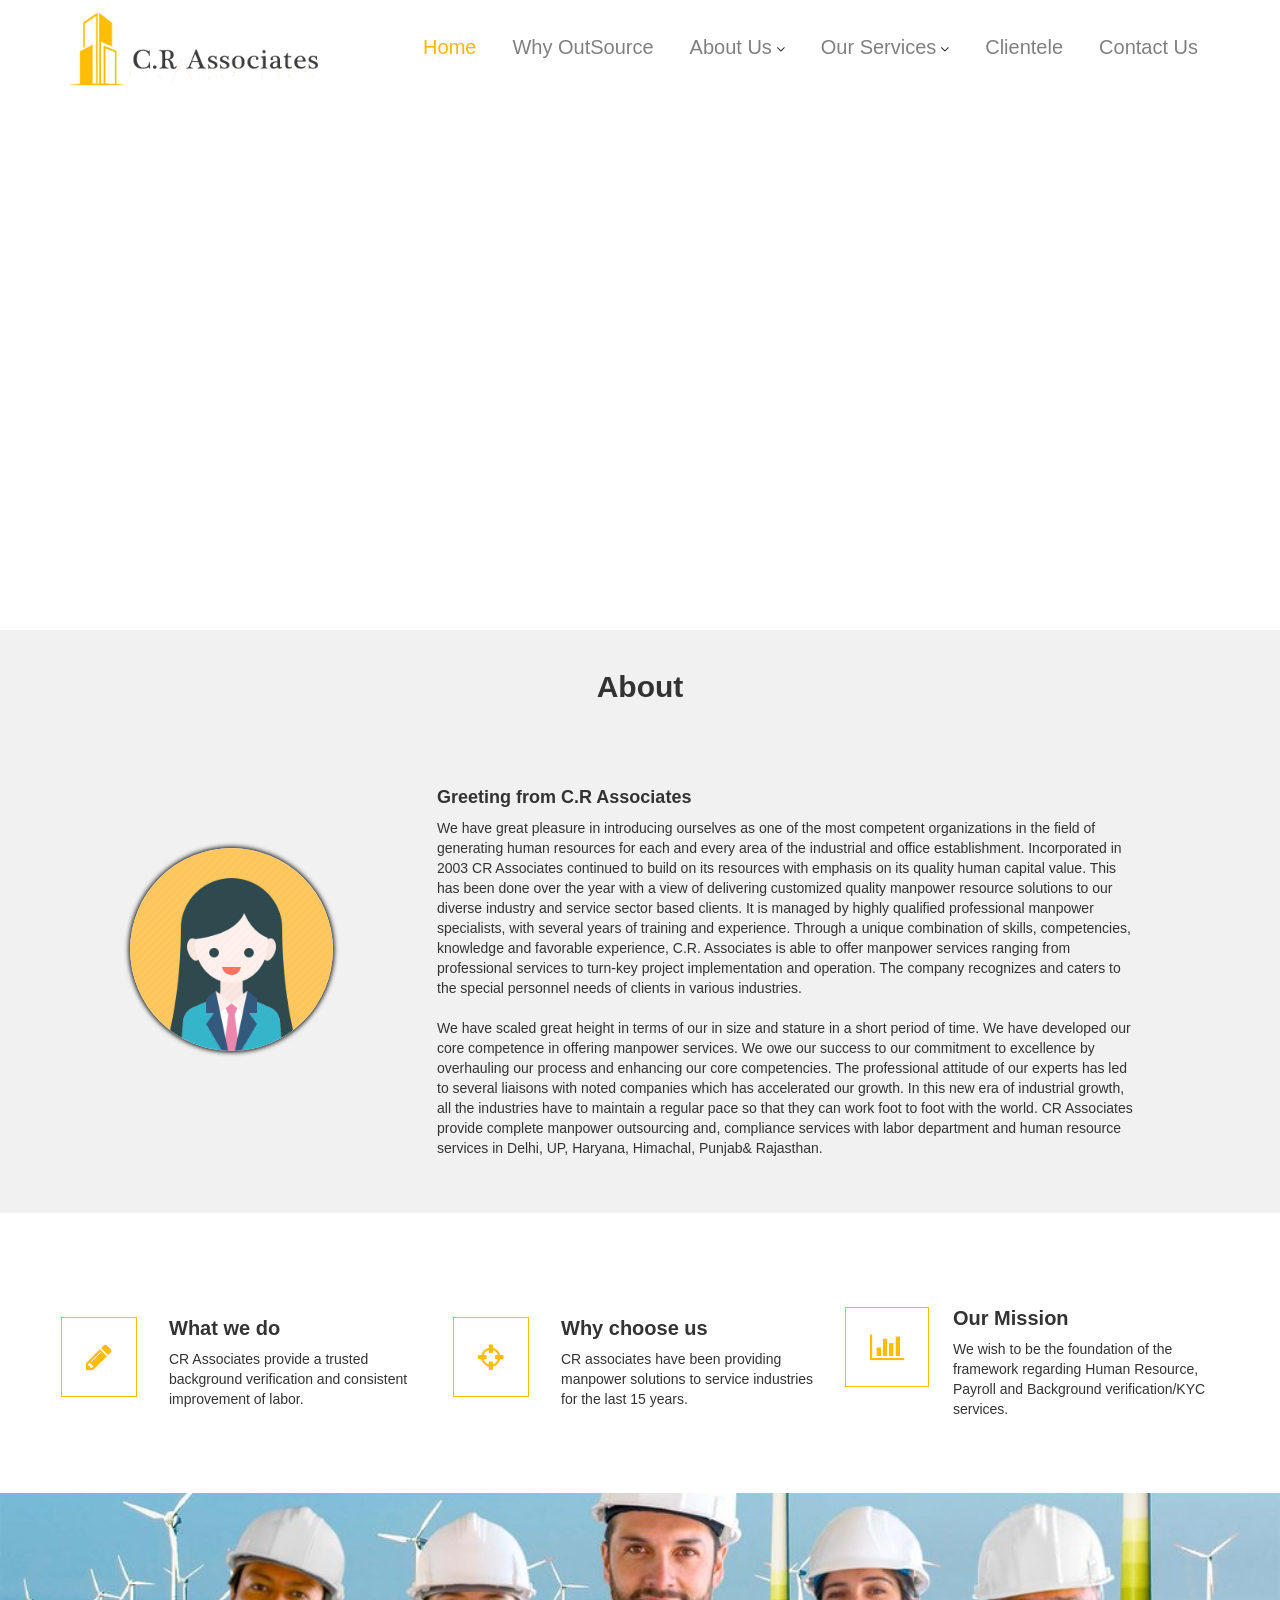
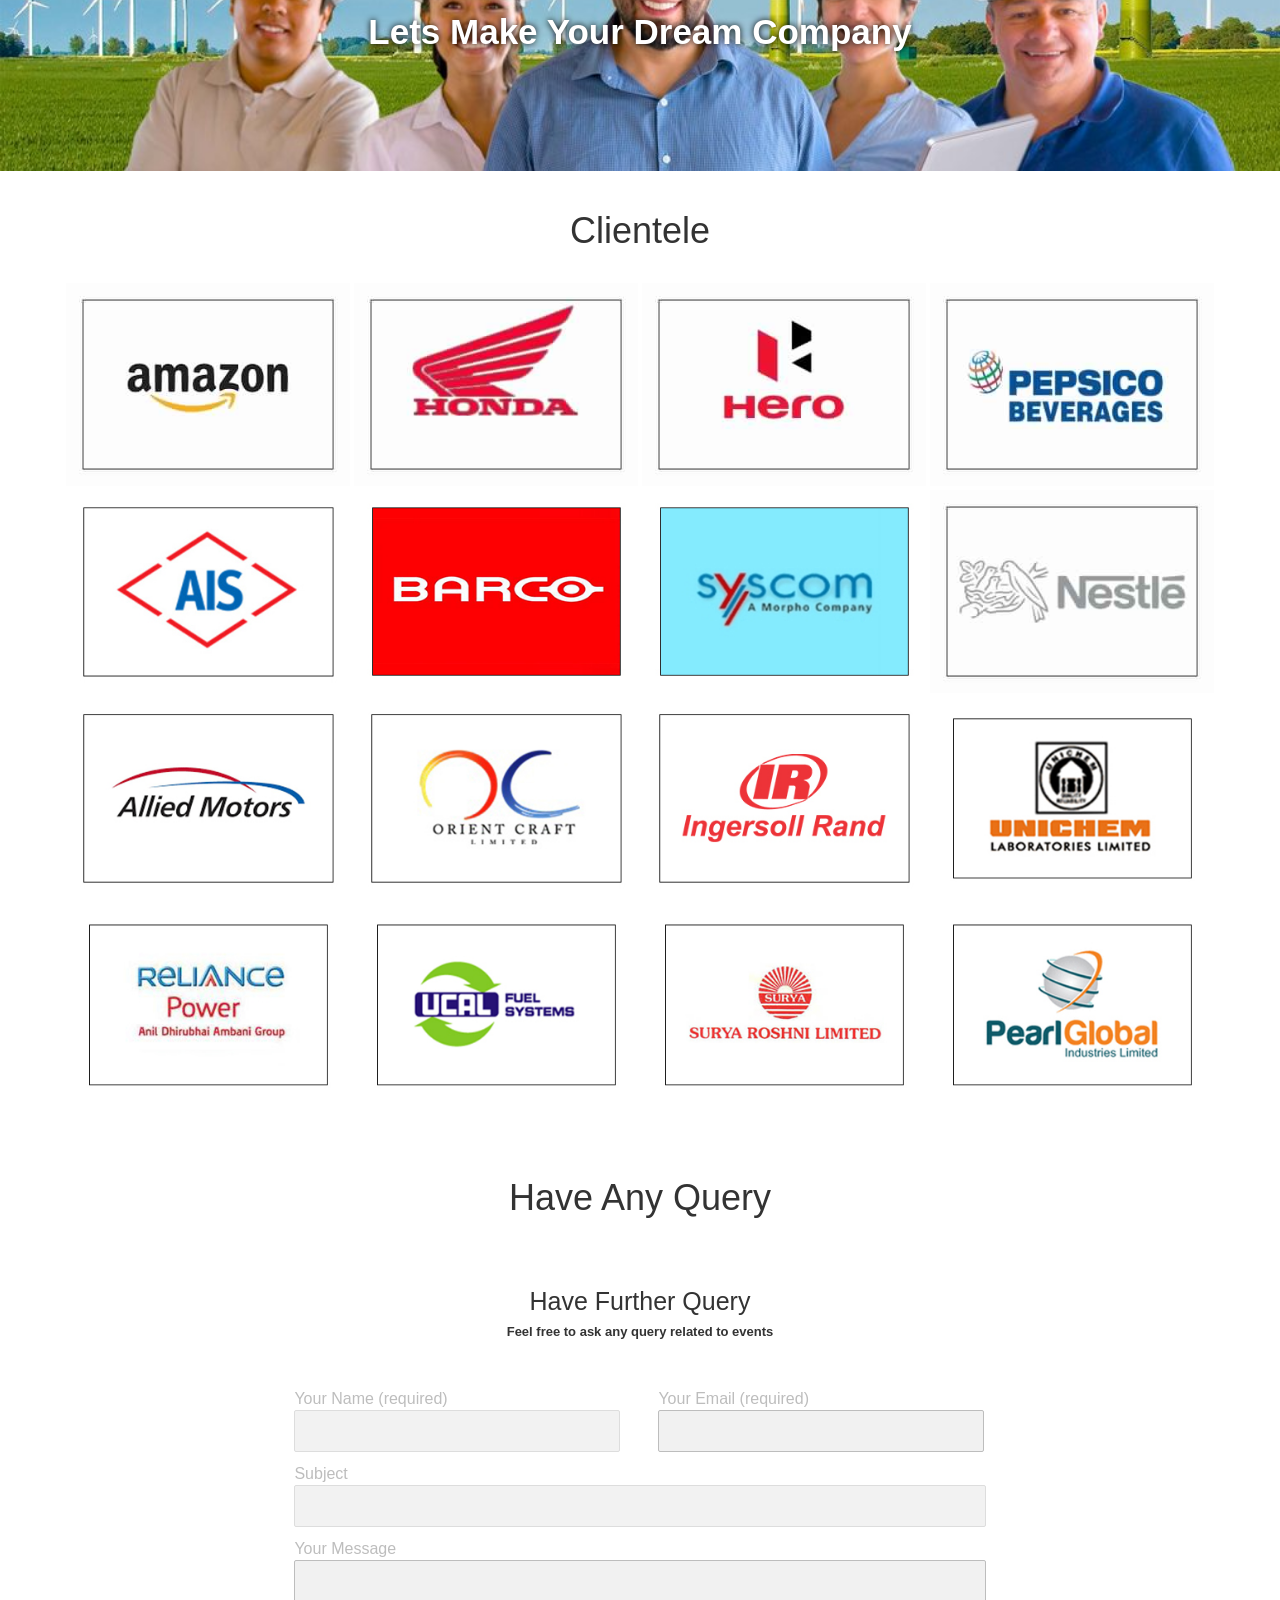
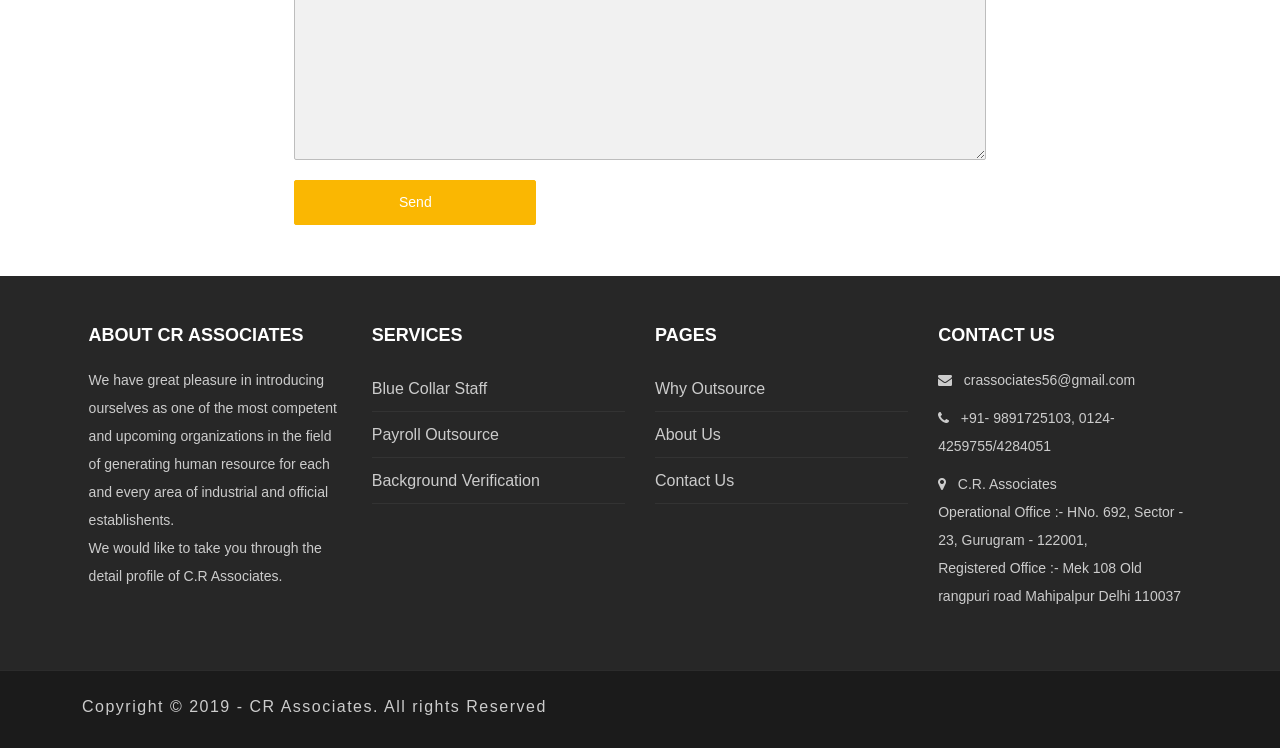
==== commit ae466ca8: "crassociate re-update file 11-07-19" ====
--- a/index.html
+++ b/index.html
@@ -109,10 +109,10 @@
 					<img src="images/ritu_crassociates2.png">
 				</div>
 				<div class="profile-box-body" data-aos="zoom-in">
-			    <h4 class="profile-box-title"><strong>Greeting for C.R Associates</strong></h4>
-			    <p class="profile-box-text">We have great pleasure in introducing ourselves as one of the most competent and upcoming organization in the field of generating human resources for  each and every area of industrial and official establishment .Incorporated in 2003 CR Associates continued to build on its resources with emphasis on its quality human capital value. This has been done over the year with a view of delivering customized quality Manpower resource solution to our diverse industry and service sector based clients. It is managed by highly qualified professional manpower specialist, with several year of training and experience. Through a unique combination of skills competencies, knowledge and favorable experience. C R Associates is able to offer manpower services ranging from professional services to turn key project implementation and operation. The company recognizes and caters  to the special pessonel needs of clients in  various industries.<br><br>
-We have scaled great height in terms of our in size and stature in short period of time. We have developed our core competence in offering manpower services. We owe our success to our commitment to excellence by over houling our process and enhancing our core competencies. The professional attitude of our experts has led to several liaisons with noted companies which has accelerated our growth .In this new era of industrial growth all the industries have to maintain a regular pace so that they can work foot to foot with the world. CR Associates provides the  complete manpower out  sourcing and, compliance services with labour department and human resource services in Delhi , UP, Haryana, Himachal , Punjab & Rajasthan.
- </p>
+			    <h4 class="profile-box-title"><strong>Greeting from C.R Associates</strong></h4>
+			    <p class="profile-box-text">We have great pleasure in introducing ourselves as one of the most competent organizations in the field of generating human resources for each and every area of the industrial and office establishment. Incorporated in 2003 CR Associates continued to build on its resources with emphasis on its quality human capital value. This has been done over the year with a view of delivering customized quality manpower resource solutions to our diverse industry and service sector based clients. It is managed by highly qualified professional manpower specialists, with several years of training and experience. Through a unique combination of skills, competencies, knowledge and favorable experience, C.R. Associates is able to offer manpower services ranging from professional services to turn-key project implementation and operation. The company recognizes and caters to the special personnel needs of clients in various industries.<br><br>
+				We have scaled great height in terms of our in size and stature in a short period of time. We have developed our core competence in offering manpower services. We owe our success to our commitment to excellence by overhauling our process and enhancing our core competencies. The professional attitude of our experts has led to several liaisons with noted companies which has accelerated our growth. In this new era of industrial growth, all the industries have to maintain a regular pace so that they can work foot to foot with the world. CR Associates provide complete manpower outsourcing and, compliance services with labor department and human resource services in Delhi, UP, Haryana, Himachal, Punjab& Rajasthan.
+				 </p>
 			  </div>
 			</div>
 		</div>
@@ -130,7 +130,7 @@
 
 			  <div class="card-body">
 			    <h4 class="card-title">Why choose us</h4>
-			    <p class="card-text">CR associates have been providing manpower solutions service industries for the last 15 years.</p>
+			    <p class="card-text">CR associates have been providing manpower solutions to service industries for the last 15 years.</p>
 			  </div>
 			</div>
 
--- a/css/style.css
+++ b/css/style.css
@@ -264,6 +264,14 @@
     font-size: 20px;
     font-weight: 900;
 }
+.flexdirection-list {
+    width: 100%;
+    height: 100%;
+    overflow: hidden;
+    display: flex;
+    flex-direction: row;
+    justify-content: space-around;
+}
 #office_list ul, li {
     margin: 0;
     padding: 0;
--- a/css/responsive.css
+++ b/css/responsive.css
@@ -23,6 +23,10 @@
 
 /*LeaderShip Section Responsive end*/
 /*Vision-Mission Section Responsive */
+	.flexdirection-list {
+		display: block;
+		padding-bottom: 10px;
+	}
 	#mission-vision-container {
 	    padding: 10px 17px;
 	}
@@ -270,6 +274,10 @@
 }
 /*Responsive 360 screen*/
 @media only screen and (min-width: 321px) and (max-width: 360px) {
+	.flexdirection-list {
+		display: block;
+		padding-bottom: 10px;
+	}
 /*LeaderShip Section Responsive*/
 	#leader-container .row {
 		padding: 0 4px;
@@ -543,6 +551,10 @@
 /*screen size 361-380*/
 
 @media only screen and (min-width: 361px) and (max-width: 380px) {
+	.flexdirection-list {
+		display: block;
+		padding-bottom: 10px;
+	}
 /*LeaderShip Section Responsive*/
 	#leader-container .row {
 		padding: 0 4px;
@@ -808,6 +820,10 @@
 /*screen size 381- 420*/
 
 @media only screen and (min-width: 381px) and (max-width: 420px) {
+	.flexdirection-list {
+		display: block;
+		padding-bottom: 10px;
+	}
 /*LeaderShip Section Responsive*/
 	#leader-container .row {
 		padding: 0 4px;
@@ -1071,6 +1087,10 @@
 
 /*screen size 421-461*/
 @media only screen and (min-width: 421px) and (max-width: 480px) {
+	.flexdirection-list {
+		display: block;
+		padding-bottom: 10px;
+	}
 /*LeaderShip Section Responsive*/
 	#leader-container .row {
 		padding: 0 4px;
@@ -1338,6 +1358,10 @@
 
 /*screen size 481-560*/
 @media only screen and (min-width: 481px) and (max-width: 560px) {
+	.flexdirection-list {
+		display: block;
+		padding-bottom: 10px;
+	}
 /*LeaderShip Section Responsive*/
 	#leader-container .row {
 		padding: 0 4px;
@@ -1611,6 +1635,10 @@
 
 /*screen size 561-600*/
 @media only screen and (min-width: 561px) and (max-width: 600px) {
+	.flexdirection-list {
+		display: block;
+		padding-bottom: 10px;
+	}
 /*LeaderShip Section Responsive*/
 	#leader-container .row {
 		padding: 0 4px;
@@ -1882,12 +1910,16 @@
 
 /*screen size 601-768*/
 @media only screen and (min-width: 601px) and (max-width: 768px) {
+	.flexdirection-list {
+		display: block;
+		padding-bottom: 10px;
+	}
 /*LeaderShip Section Responsive*/
 	#leader-container .row {
 		padding: 0 4px;
 	}
 	.col-md-6 {
-		width: 30%;
+		width: 50%;
 	}
 	#leaderinfo {
 		width: 70%;
@@ -2162,12 +2194,13 @@
 
 /*screen size 601-768*/
 @media only screen and (min-width: 769px) and (max-width: 992px) {
+
 /*LeaderShip Section Responsive*/
 	#leader-container .row {
 		padding: 0 4px;
 	}
 	.col-md-6 {
-		width: 30%;
+		width: 50% !important;
 	}
 	#leaderinfo {
 		width: 70%;
@@ -3431,57 +3464,102 @@
 	}
 }
 @media only screen and (min-width: 410px) {
+	.flexdirection-list {
+		display: block;
+		padding-bottom: 10px;
+	}
 	.construction-logo img {
 		top: -5px;
 	}
 }
 @media only screen and (min-width: 460px) {
+	.flexdirection-list {
+		display: block;
+		padding-bottom: 10px;
+	}
 	.construction-logo img {
 		top: -7px;
 	}
 }
 @media only screen and (min-width: 481px) {
+	.flexdirection-list {
+		display: block;
+		padding-bottom: 10px;
+	}
 	.construction-logo img {
 		top: 2px;
 		left: -41px;
 	}
 }
 @media only screen and (min-width: 500px) {
+	.flexdirection-list {
+		display: block;
+		padding-bottom: 10px;
+	}
 	.construction-logo img {
 		top: -1px;
 		left: -41px;
 	}
 }
 @media only screen and (min-width: 520px) {
+	.flexdirection-list {
+		display: block;
+		padding-bottom: 10px;
+	}
 	.construction-logo img {
 		top: -3px;
 		left: -41px;
 	}
 }
 @media only screen and (min-width: 550px) {
+	.flexdirection-list {
+		display: block;
+		padding-bottom: 10px;
+	}
 	.construction-logo img {
 		top: -5px;
 	}
 }
 @media only screen and (min-width: 580px) {
+	.flexdirection-list {
+		display: block;
+		padding-bottom: 10px;
+	}
 	.construction-logo img {
 		top: -8px;
 		left: -51px;
 	}
 }
 @media only screen and (min-width: 601px) {
+	.col-md-6 {
+		width: 100%;
+	}
+	.flexdirection-list {
+		display: block;
+		padding-bottom: 10px;
+	}
 	.construction-logo img {
 		top: 4px;
 		left: -40px;
 	}
 }
 @media only screen and (min-width: 690px) {
+	.col-md-6 {
+		width: 100%;
+	}
+	.flexdirection-list {
+		display: block;
+		padding-bottom: 10px;
+	}
 	.construction-logo img {
 		top: -2px;
 		left: -40px;
 	}
 }
 @media only screen and (min-width: 767px) {
+	.col-md-6 {
+		width: 100%;
+	}
 	.construction-logo img {
 		top: -6px;
 		left: -52px;
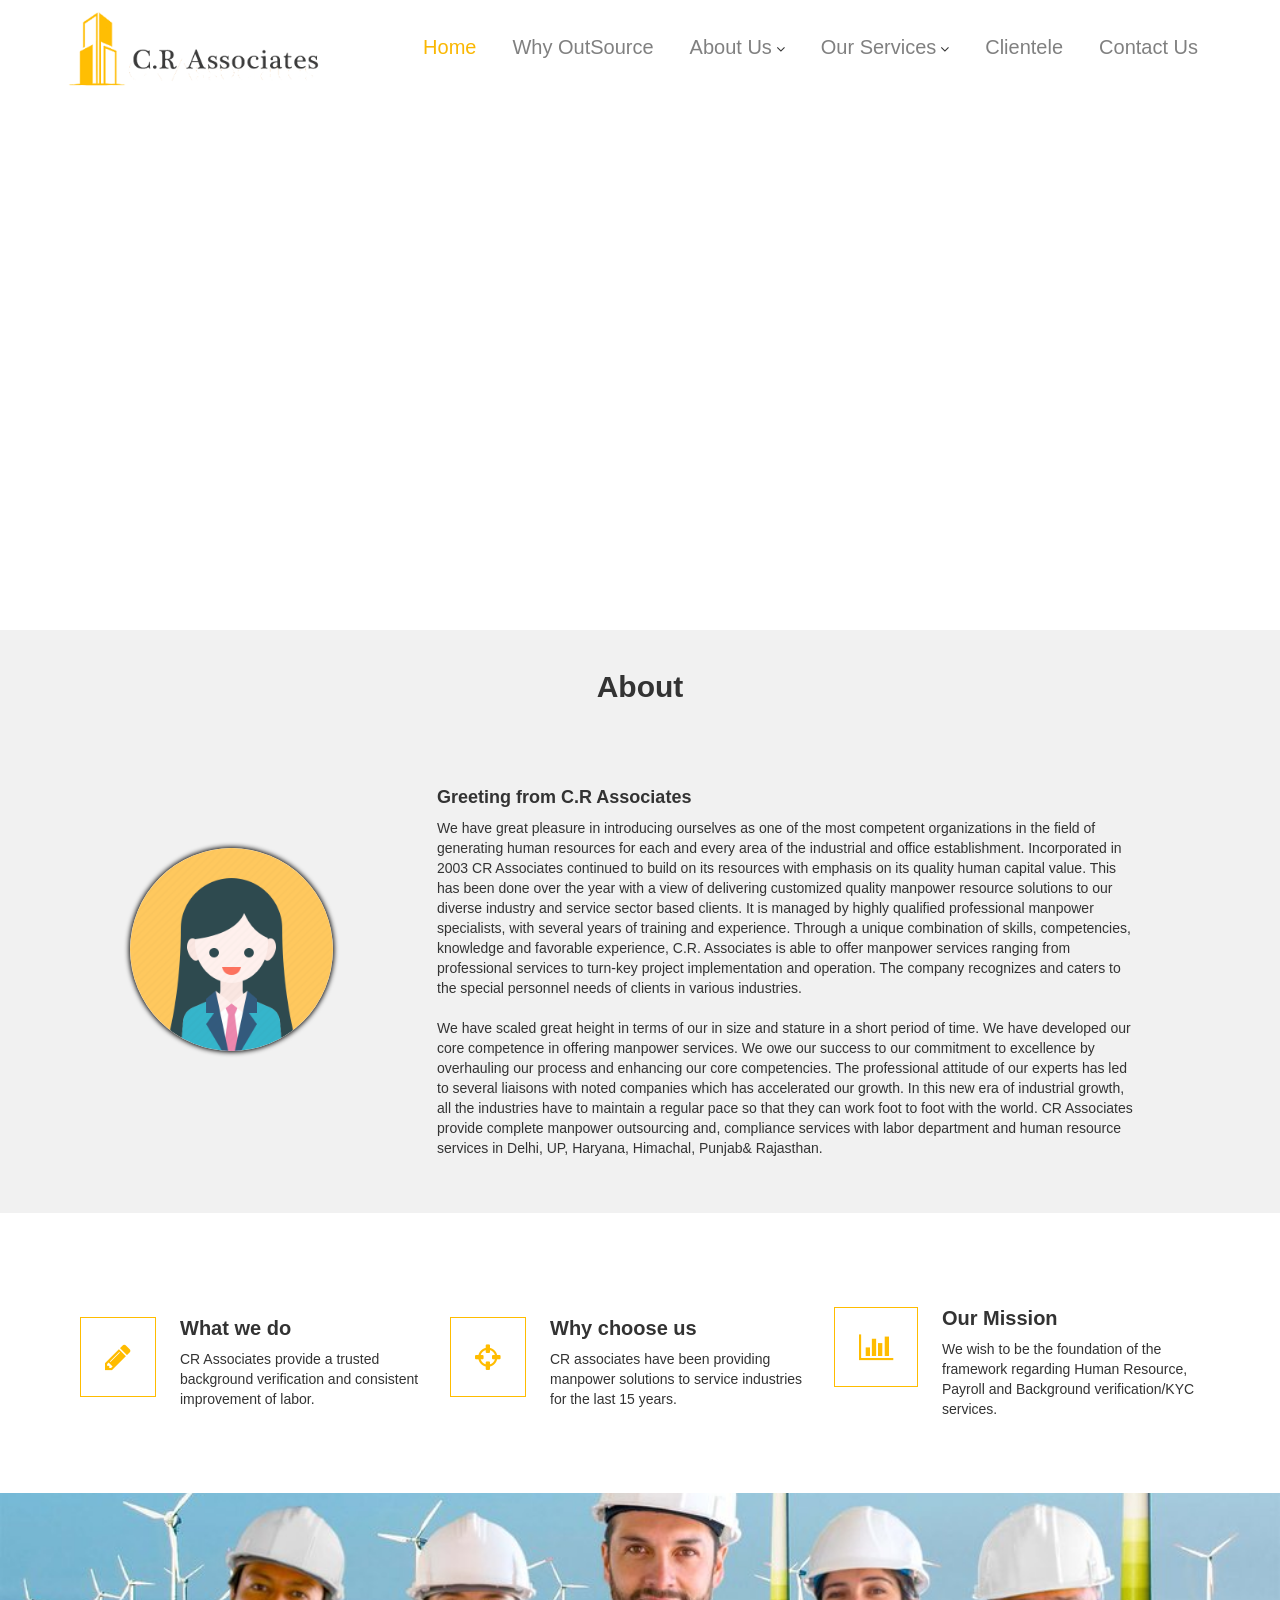
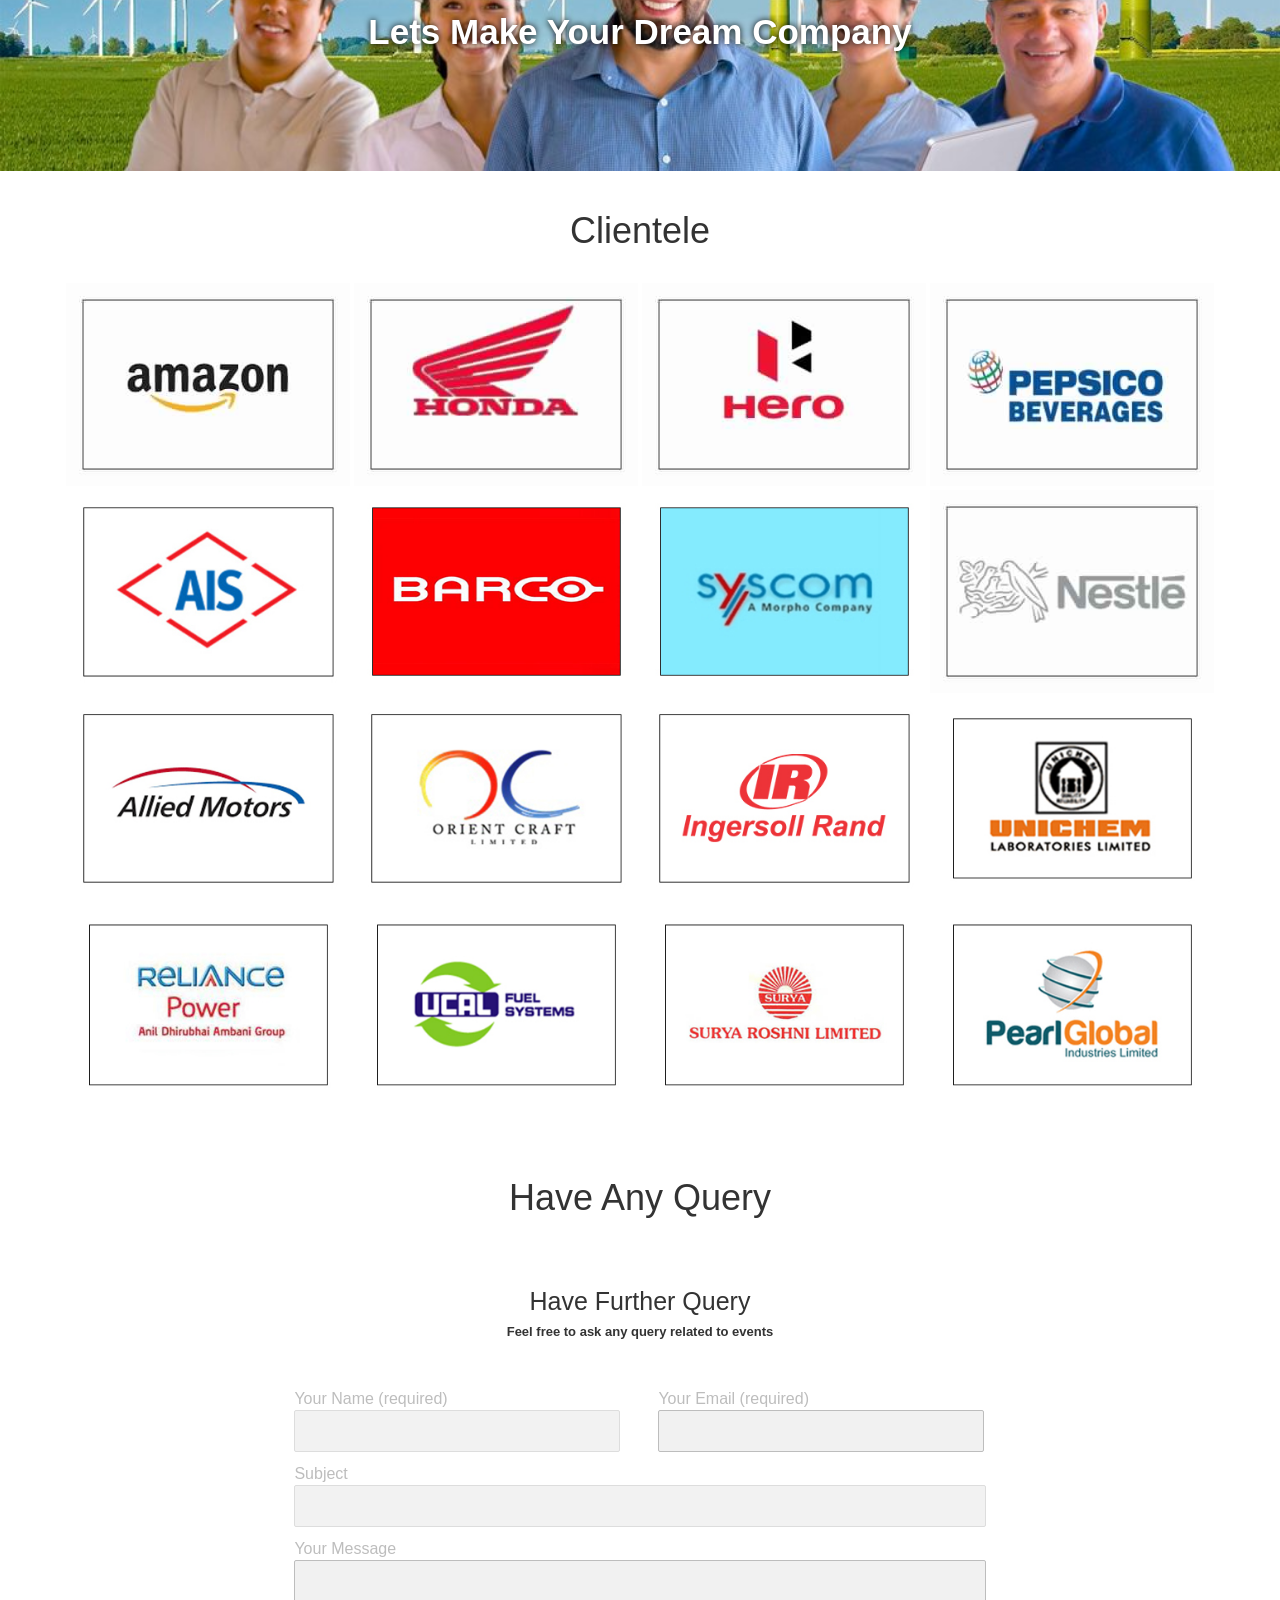
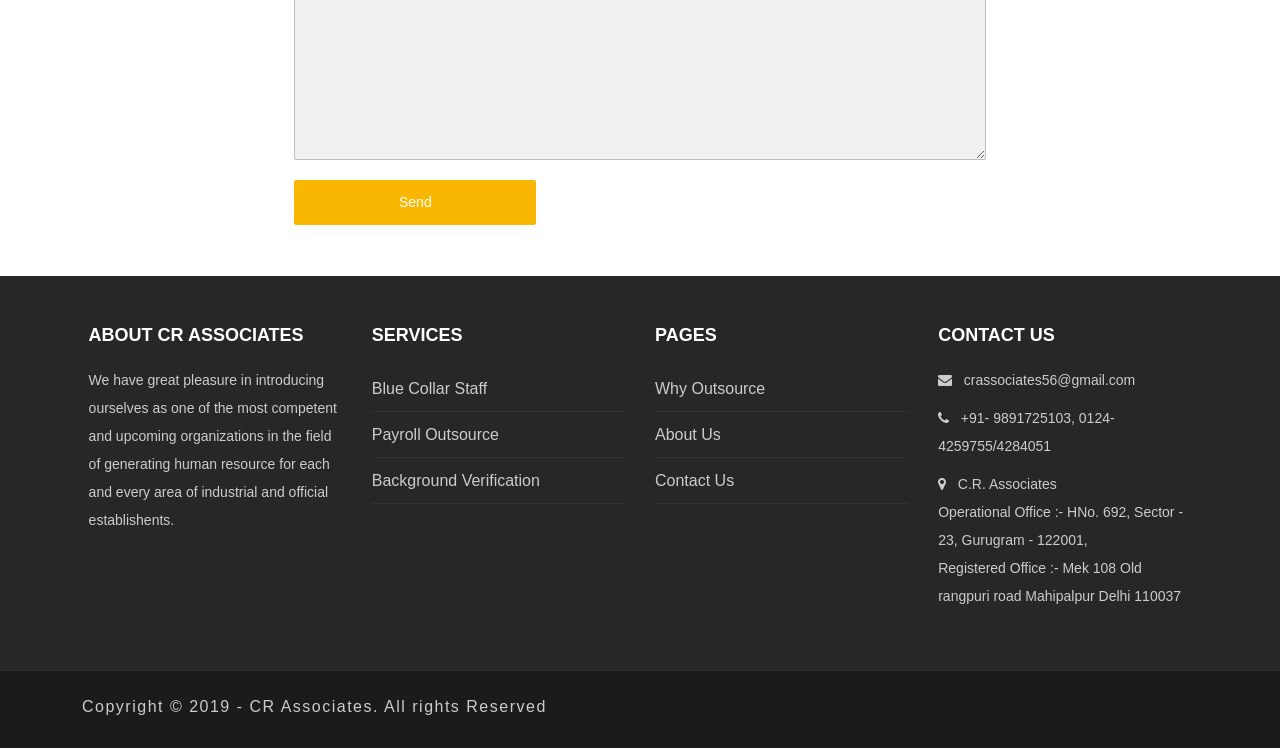
==== commit f3a51561: "changes 17-07-19" ====
--- a/index.html
+++ b/index.html
@@ -2,7 +2,7 @@
 <html>
 <head>
   <title>CR Associates</title>
-  <meta http-equiv="refresh" content="100">
+  <!-- <meta http-equiv="refresh" content="100"> -->
   <meta name="description" content="Generating Human resources for each and every area of industrial and official establishments." />
   <meta name="keywords" content="Blue Collar Worker, Blue Collar Recruitment, Blue Collar Staff, Background Verification, Payroll Outsourcing, Background Check Companies, Payroll Outsourcing Services" />
   <meta name="author" content="Ritu Crassociates">
@@ -483,7 +483,7 @@
 			<div class="col-lg-3" data-aos="zoom-in" id="col-1">
 				<div class="footer-box">
 					<h4>About CR Associates</h4>
-					<p>We have great pleasure in introducing ourselves as one of the most competent and upcoming organizations in the field of generating human resource for each and every area of industrial and official establishents. <br> We would like to take you through the detail profile of C.R Associates.</p>
+					<p>We have great pleasure in introducing ourselves as one of the most competent and upcoming organizations in the field of generating human resource for each and every area of industrial and official establishents. <br></p>
 				</div>
 				<div class="footer-box"></div>
 			</div>
--- a/css/style.css
+++ b/css/style.css
@@ -260,6 +260,15 @@
     border: 1px solid #ffbc00;
     padding: 24px;
 }
+i.fa.fa-pencil {
+    left: -85px;
+}
+i.fa.fa-crosshairs {
+    left: -85px;
+}
+div#card2 {
+    margin-left: 80px;
+}
 h4.card-title {
     font-size: 20px;
     font-weight: 900;
@@ -767,7 +776,6 @@
     letter-spacing: 1.5px;
     color: #ccc;
 }
-
 /*Blue Collar Page */
 #source-box {
     padding: 30px 100px;
@@ -854,6 +862,9 @@
 #leaderinfo {
     width: 75%;
 }
+div#leaderImg {
+    width: 25%;
+}
 #leaderinfo .Payroll-content {
     padding: 100px 0;
     margin: 0;
--- a/css/responsive.css
+++ b/css/responsive.css
@@ -5,7 +5,7 @@
 		padding: 0 4px;
 	}
 	.col-md-6 {
-		width: 100%;
+		width: 100% !important;
 	}
 	#leaderinfo {
 		width: 100%;
@@ -171,6 +171,15 @@
 	.container-fluid .card {
 		width: 68% !important;
 	}
+	div#card2 {
+	    margin-left: 102px;
+	}
+	div#card3 {
+	    margin-left: 111px;
+	}
+	.card-body {
+		width: 180px;
+	}
 /*office serving list start*/
 	#office_list_row {
 		padding: 0 20px;
@@ -283,7 +292,7 @@
 		padding: 0 4px;
 	}
 	.col-md-6 {
-		width: 100%;
+		width: 100% !important;
 	}
 	#leaderinfo {
 		width: 100%;
@@ -439,6 +448,15 @@
 	.container-fluid .card {
 		width: 68% !important;
 	}
+	div#card2 {
+	    margin-left: 102px;
+	}
+	div#card3 {
+	    margin-left: 111px;
+	}
+	.card-body {
+		width: 210px;
+	}
 /*office serving list start*/
 	#office_list_row {
 		padding: 0 20px;
@@ -560,7 +578,7 @@
 		padding: 0 4px;
 	}
 	.col-md-6 {
-		width: 100%;
+		width: 100% !important;
 	}
 	#leaderinfo {
 		width: 100%;
@@ -713,6 +731,15 @@
 	.container-fluid .card {
 		width: 68% !important;
 	}
+	div#card2 {
+	    margin-left: 102px;
+	}
+	div#card3 {
+	    margin-left: 111px;
+	}
+	.card-body {
+		width: 230px;
+	}
 /*office serving list start*/
 	#office_list_row {
 		padding: 0 20px;
@@ -829,7 +856,7 @@
 		padding: 0 4px;
 	}
 	.col-md-6 {
-		width: 100%;
+		width: 100% !important;
 	}
 	#leaderinfo {
 		width: 100%;
@@ -982,6 +1009,15 @@
 	.container-fluid .card {
 		width: 68% !important;
 	}
+	div#card2 {
+	    margin-left: 102px;
+	}
+	div#card3 {
+	    margin-left: 111px;
+	}
+	.card-body {
+		width: 275px;
+	}
 /*office serving list start*/
 	#office_list_row {
 		padding: 0 20px;
@@ -1096,7 +1132,7 @@
 		padding: 0 4px;
 	}
 	.col-md-6 {
-		width: 100%;
+		width: 100% !important;
 	}
 	#leaderinfo {
 		width: 100%;
@@ -1247,6 +1283,15 @@
 	.container-fluid .card {
 		width: 68% !important;
 	}
+	div#card2 {
+	    margin-left: 102px;
+	}
+	div#card3 {
+	    margin-left: 111px;
+	}
+	.card-body {
+		width: 300px;
+	}
 /*office serving list start*/
 	#office_list_row {
 		padding: 0 20px;
@@ -1367,7 +1412,7 @@
 		padding: 0 4px;
 	}
 	.col-md-6 {
-		width: 100%;
+		width: 100% !important;
 	}
 	#leaderinfo {
 		width: 100%;
@@ -1520,7 +1565,16 @@
 	}
 	.container-fluid .card {
 		width: 50% !important;
-		margin-left: 182px;
+		margin-left: 135px;
+	}
+	div#card2 {
+	    margin-left: 135px;
+	}
+	div#card3 {
+	    margin-left: 143px;
+	}
+	.card-body {
+		width: 300px;
 	}
 /*office serving list start*/
 	#office_list_row {
@@ -1644,7 +1698,7 @@
 		padding: 0 4px;
 	}
 	.col-md-6 {
-		width: 100%;
+		width: 100% !important;
 	}
 	#leaderinfo {
 		width: 100%;
@@ -1798,7 +1852,13 @@
 	}
 	.container-fluid .card {
 		width: 50% !important;
-		margin-left: 182px;
+		margin-left: 135px;
+	}
+	div#card2 {
+	    margin-left: 135px;
+	}
+	div#card3 {
+	    margin-left: 143px;
 	}
 /*office serving list start*/
 	#office_list_row {
@@ -1919,16 +1979,16 @@
 		padding: 0 4px;
 	}
 	.col-md-6 {
-		width: 50%;
+		width: 30% !important;
 	}
 	#leaderinfo {
-		width: 70%;
+		width: 70% !important;
 	}
 	#leaderinfo .Payroll-content {
 	    padding: 35px 0;
 	}
 	.leaderImage {
-	    padding: 30px 0px;
+	    padding: 85px 0px;
 	}
 	#leader-container {
 		padding: 0 30px;
@@ -2071,7 +2131,11 @@
 		width: 222px;
 	}
 	div#card1 {
-		margin-right: 50px;
+		margin-right: 100px;
+		margin-left: 112px;
+	}
+	div#card2 {
+		margin-left: 112px;
 	}
 /*office serving list start*/
 	#office_list_row {
@@ -2200,10 +2264,10 @@
 		padding: 0 4px;
 	}
 	.col-md-6 {
-		width: 50% !important;
+		width: 30% !important;
 	}
 	#leaderinfo {
-		width: 70%;
+		width: 70% !important;
 	}
 	#leaderinfo .Payroll-content {
 	    padding: 70px 0;
@@ -2347,13 +2411,13 @@
 	}
 	.container-fluid .card {
 		width: 25% !important;
-		margin-left: 155px;
+		margin-left: 120px;
 	}
 	.card-body {
-		width: 300px;
+		width: 225px;
 	}
 	div#card1 {
-		margin-right: 50px;
+		margin-right: 110px;
 	}
 /*office serving list start*/
 	#office_list_row {
@@ -2480,6 +2544,14 @@
 
 /*screen size 993-1024*/
 @media only screen and (min-width: 993px) and (max-width: 1024px) {
+	.flexdirection-list {
+	    width: 100%;
+	    height: 100%;
+	    overflow: hidden;
+	    display: flex !important;
+	    flex-direction: row;
+	    justify-content: space-around;
+	}
 /*LeaderShip Section Responsive*/
 	#leader-container .row {
 		padding: 0 4px;
@@ -2593,7 +2665,7 @@
 		width: 300px;
 	}
 	div#card1 {
-		margin-right: 10px;
+		margin-right: 90px;
 	}
 /*start derams*/
 	.startDream-contend {
@@ -2710,12 +2782,20 @@
 		padding: 0 4px;
 	}
 	.col-md-6 {
-		width: 25%;
+		width: 25% !important;
 		margin-left: 15px;
-	}
-	#leaderinfo {
-		width: 70%;
-	}
+		float: left;
+	}
+		div#leaderinfo {
+	    width: 60% !important;
+	}
+	div#leaderImg {
+	    width: 30% !important;
+	}
+	/*#leaderinfo {
+		width: 70% !important;
+		float: right;
+	}*/
 	#leaderinfo .Payroll-content {
 	    padding: 70px 0;
 	}
@@ -2819,7 +2899,7 @@
 		width: 300px;
 	}
 	div#card1 {
-		margin-right: 10px;
+		margin-right: 90px;
 	}
 /*start derams*/
 	.startDream-contend {
@@ -2878,7 +2958,7 @@
 		height: 270px;
 	}
 	div#col-1, #col-3 {
-		margin-right: 120px;
+		margin-right: 100px;
 	}
 /*background investigation*/
 	#msg {
@@ -2932,16 +3012,27 @@
 
 /*screen size 1104-1140*/
 @media only screen and (min-width: 1104px) and (max-width: 1140px) {
+	.flexdirection-list {
+	    width: 100%;
+	    height: 100%;
+	    overflow: hidden;
+	    display: flex !important;
+	    flex-direction: row;
+	    justify-content: space-around;
+	}
 /*LeaderShip Section Responsive*/
 	#leader-container .row {
 		padding: 0 4px;
 	}
 	.col-md-6 {
-		width: 25%;
+		width: 25% !important;
 		margin-left: 15px;
 	}
-	#leaderinfo {
-		width: 70%;
+	div#leaderinfo {
+		width: 65% !important;
+	}
+	div#leaderImg {
+		width: 30% !important;
 	}
 	#leaderinfo .Payroll-content {
 	    padding: 70px 0;
@@ -3042,7 +3133,8 @@
 		width: 300px;
 	}
 	div#card1 {
-		margin-right: 10px;
+		margin-right: 100px;
+		margin-left: 147px;
 	}
 /*start derams*/
 	.startDream-contend {
@@ -3155,6 +3247,14 @@
 
 /*screen size 1141-1200*/
 @media only screen and (min-width: 1141px) and (max-width: 1200px) {
+	.flexdirection-list {
+    width: 100%;
+    height: 100%;
+    overflow: hidden;
+    display: flex !important;
+    flex-direction: row;
+    justify-content: space-around;
+	}
 /*LeaderShip Section Responsive*/
 	#leader-container .row {
 		padding: 0 4px;
@@ -3163,8 +3263,11 @@
 		width: 25%;
 		margin-left: 15px;
 	}
-	#leaderinfo {
-		width: 70%;
+	div#leaderinfo {
+		width: 65% !important;
+	}
+	div#leaderImg {
+		width: 30% !important;
 	}
 	#leaderinfo .Payroll-content {
 	    padding: 70px 0;
@@ -3265,7 +3368,8 @@
 		width: 300px;
 	}
 	div#card1 {
-		margin-right: 10px;
+		margin-right: 100px;
+		margin-left: 147px;
 	}
 /*start derams*/
 	.startDream-contend {
@@ -3373,23 +3477,44 @@
 /*background investigation end*/
 }
  
-@media only screen and (min-width: 1200px) and (max-width: 1366px)  {
+@media only screen and (min-width: 1201px) and (max-width: 1366px)  {
+	.flexdirection-list {
+    width: 100%;
+    height: 100%;
+    overflow: hidden;
+    display: flex !important;
+    flex-direction: row;
+    justify-content: space-around;
+}
 /*LeaderShip Section Responsive*/
 	#leader-container .row {
 		padding: 0 4px;
 	}
 	.col-md-6 {
-		width: 25%;
+		width: 20% !important;
 		margin-left: 15px;
 	}
 	#leaderinfo {
-		width: 70%;
+		width: 70% !important;
+	}
+	div#leaderinfo {
+		width: 65% !important;
+	}
+	div#leaderImg {
+		width: 25% !important;
+	}
+	#leaderinfo p {
+	    font-size: 25px !important;
+	    margin: 0;
 	}
 	#leaderinfo .Payroll-content {
 	    padding: 70px 0;
 	}
+	#leaderinfo .Payroll-content {
+	    padding: 70px 0;
+	}
 	.leaderImage {
-	    padding: 30px 0px;
+	    padding: 50px 0px !important;
 	}
 	#leader-container {
 		padding: 0 75px;
@@ -3543,9 +3668,37 @@
 		left: -40px;
 	}
 }
+@media only screen and (min-width: 601px) and (max-width: 689px) {
+	.col-md-6 {
+		width: 50% !important;
+		float: left;
+	}
+	#leaderinfo {
+		width: 70% !important;
+	}
+	#leaderinfo p {
+	    font-size: 18px;
+	}
+	.leaderImage {
+		width: 100%;
+
+	}	
+
+}
 @media only screen and (min-width: 690px) {
 	.col-md-6 {
-		width: 100%;
+		width: 50% !important;
+		float: left;
+	}
+	#leaderinfo {
+		width: 70% !important;
+	}
+	#leaderinfo p {
+	    font-size: 18px;
+	}
+	.leaderImage {
+		width: 100%;
+		padding: 45px 0;
 	}
 	.flexdirection-list {
 		display: block;
@@ -3563,6 +3716,9 @@
 	.construction-logo img {
 		top: -6px;
 		left: -52px;
+	}
+	.leaderImage {
+		padding: 45px 0;
 	}
 }
 @media only screen and (min-width: 770px) {
@@ -3570,12 +3726,21 @@
 		top: 5px;
 		left: -42px;
 	}
+	#leaderinfo .Payroll-content {
+	    padding: 20px 0;
+	}
 }
 @media only screen and (min-width: 910px) {
 	.construction-logo img {
 		top: -3px;
 		left: -50px;
 	}
+	#leaderinfo .Payroll-content {
+	    padding: 75px 0;
+	}
+		.leaderImage {
+		padding: 45px 0;
+	}
 }
 @media only screen and (min-width: 991px) {
 	.construction-logo img {
@@ -3584,6 +3749,14 @@
 	}
 }
 @media only screen and (min-width: 993px) {
+	.flexdirection-list {
+	    width: 100%;
+	    height: 100%;
+	    overflow: hidden;
+	    display: flex !important;
+	    flex-direction: row;
+	    justify-content: space-around;
+	}
 	.construction-logo img {
 		top: -1px;
 		left: -40px;
@@ -3596,6 +3769,14 @@
 	}
 }
 @media only screen and (min-width: 1100px) and (max-width: 1129px) {
+	.flexdirection-list {
+	    width: 100%;
+	    height: 100%;
+	    overflow: hidden;
+	    display: flex !important;
+	    flex-direction: row;
+	    justify-content: space-around;
+	}
 	.construction-logo img {
 		top: -7px;
 		left: -40px;
@@ -3613,6 +3794,9 @@
    		 left: -48px;
     	width: 115% !important;
 	}
+	.leaderImage {
+		padding: 65px 0;
+	}
 }
 @media only screen and (min-width: 1201px) and (max-width: 1220px) {
 	.construction-logo img {
@@ -3634,4 +3818,29 @@
    		 left: -40px;
     	width: 140% !important;
 	}
+}
+@media only screen and (min-width: 1367px) and (max-width: 1400px) {
+	#leaderinfo p {
+	    font-size: 30px;
+	    margin: 0;
+	}
+	.profile-box-img img {
+		border-radius: 120px;
+	}
+
+}
+@media only screen and (min-width: 1401px) and (max-width: 1600px) {
+	#leaderinfo p {
+	    font-size: 36px !important;
+	    margin: 0;
+	}
+	.profile-box-img img {
+		border-radius: 150px;
+	}
+	.profile-box-img {
+		padding-top: 60px;
+	}
+	.profile-box {
+		margin-top: -30px;
+	}
 }
